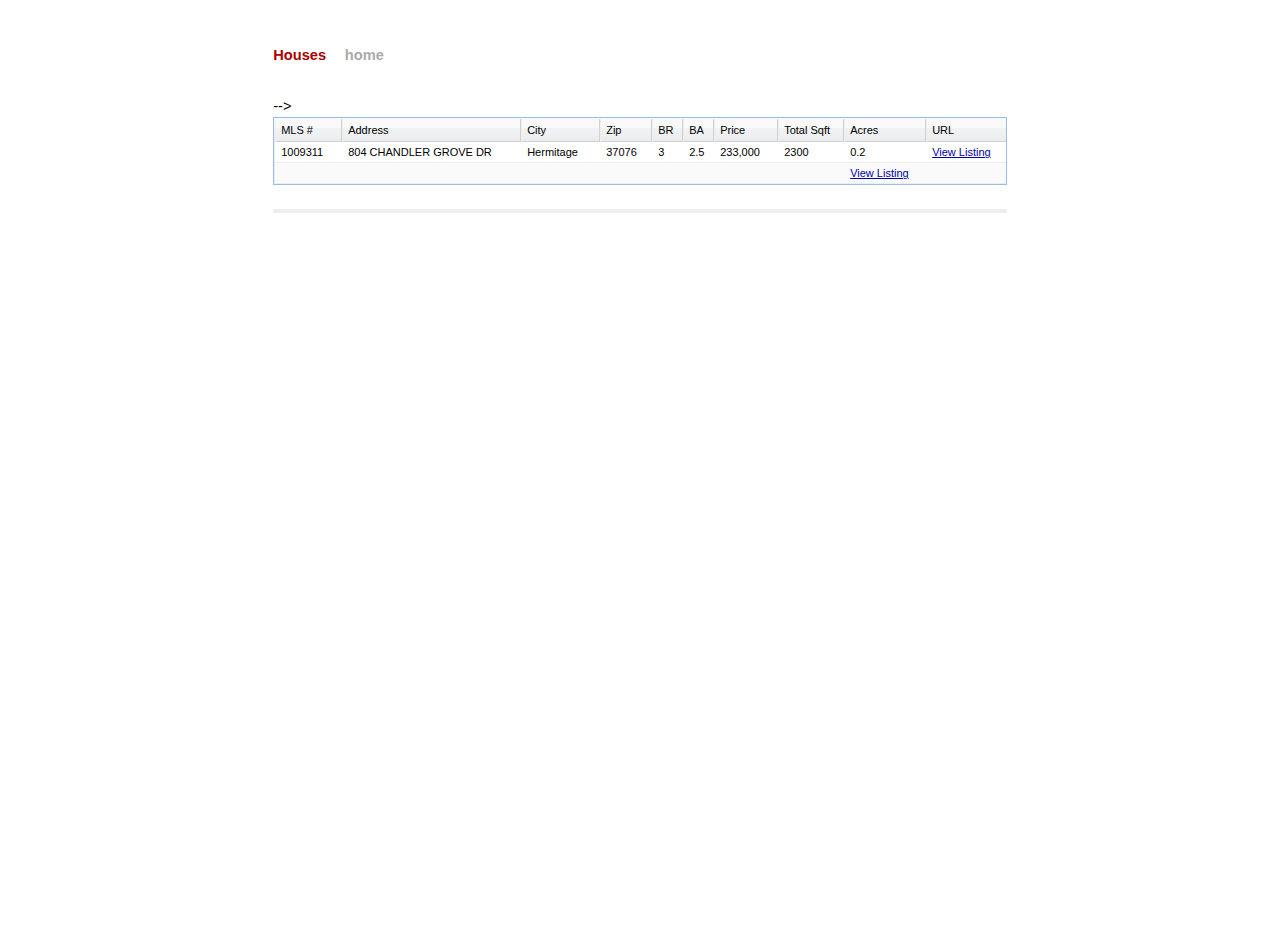
==== default.html @ 9b22765f "Initial commit" ====
<!DOCTYPE html PUBLIC "-//W3C//DTD XHTML 1.0 Strict//EN"
    "http://www.w3.org/TR/xhtml1/DTD/xhtml1-strict.dtd">

<html xmlns="http://www.w3.org/1999/xhtml" xml:lang="en" lang="en-us">
<head>
   <meta http-equiv="content-type" content="text/html; charset=utf-8" />
   <title></title>
   <meta name="author" content="Kevin Old" />
   <link rel="stylesheet" type="text/css" href="css/ext-all.css" />
<script type="text/javascript" src="ext-base.js"></script>
<script type="text/javascript" src="ext-all.js"></script>
<script type="text/javascript" src="from-markup.js"></script>

   <!-- Homepage CSS -->
   <link rel="stylesheet" href="css/screen.css" type="text/css" media="screen, projection" />
</head>
<style type="text/css">
#the-table { border:1px solid #bbb;border-collapse:collapse; }
#the-table td,#the-table th { border:1px solid #ccc;border-collapse:collapse;padding:5px; }
</style>
<body>

<div class="site">
  <div class="title">
    <a href="/">Houses</a>
    <a class="extra" href="/">home</a>
  </div>

<table id="the-table">
    <thead>
        <tr>
            <th>MLS #</th>
            <th>Address</th>
            <th>City</th>
            <th>Zip</th>
            <th>BR</th>
            <th>BA</th>
            <th>Price</th>
            <th>Total Sqft</th>
            <th>Acres</th>
            <th>URL</th>
        </tr>
    </thead>
    <tbody>
        <tr>
            <td>1009311</td> <!-- MLS -->
            <td>804 CHANDLER GROVE DR</td> <!-- Address -->
            <td>Hermitage</td> <!-- City -->
            <td>37076</td> <!-- Zip-->
            <td>3</td> <!-- BR -->
            <td>2.5</td> <!-- BA -->
            <td>233,000</td> <!-- Price -->
            <td>2300</td> <!-- Total Sqft -->
            <td>0.2</td> <!-- Acres -->
            <td><a href="http://www.realtor.com/search/searchresults.aspx?mlslid=1009311">View Listing</a></td> <!-- URL -->
        </tr>
        <!--
        <tr>
            <td></td> <!-- MLS -->
            <td></td> <!-- Address -->
            <td></td> <!-- City -->
            <td></td> <!-- Zip-->
            <td></td> <!-- BR -->
            <td></td> <!-- BA -->
            <td></td> <!-- Price -->
            <td></td> <!-- Total Sqft -->
            <td></td> <!-- Acres -->
            <td><a href="http://www.realtor.com/search/searchresults.aspx?mlslid=">View Listing</a></td> <!-- URL -->
        </tr>
        -->
    </tbody>
</table>

<!-- http://www.realtor.com/search/searchresults.aspx?mlslid=1009311 -->
  
  <div class="footer">
    <div class="contact">
      <p>
      </p>
    </div>
    <div class="contact">
      <p>
      </p>
    </div>
    <div class="rss">
    </div>
  </div>
</div>

</body>
</html>
---- css/ext-all.css ----
/*
 * Ext JS Library 2.2
 * Copyright(c) 2006-2008, Ext JS, LLC.
 * licensing@extjs.com
 * 
 * http://extjs.com/license
 */

html,body,div,dl,dt,dd,ul,ol,li,h1,h2,h3,h4,h5,h6,pre,form,fieldset,input,p,blockquote,th,td{margin:0;padding:0;}
img,body,html{border:0;}
address,caption,cite,code,dfn,em,strong,th,var{font-style:normal;font-weight:normal;}
ol,ul{list-style:none;}
caption,th{text-align:left;}
h1,h2,h3,h4,h5,h6{font-size:100%;}
q:before,q:after{content:'';}

.ext-el-mask{z-index:20000;position:absolute;top:0;left:0;-moz-opacity:0.5;opacity:.50;filter:alpha(opacity=50);background-color:#CCC;width:100%;height:100%;zoom:1;}
.ext-el-mask-msg{z-index:20001;position:absolute;top:0;left:0;border:1px solid #6593cf;background:#c3daf9 url(../images/default/box/tb-blue.gif) repeat-x 0 -16px;padding:2px;}
.ext-el-mask-msg div{padding:5px 10px 5px 10px;background:#eee;border:1px solid #a3bad9;color:#222;font:normal 11px tahoma,arial,helvetica,sans-serif;cursor:wait;}
.ext-shim{position:absolute;visibility:hidden;left:0;top:0;overflow:hidden;}
.ext-ie .ext-shim{filter:alpha(opacity=0);}
.ext-ie6 .ext-shim{margin-left:5px;margin-top:3px;}
.x-mask-loading div{padding:5px 10px 5px 25px;background:#fbfbfb url( '../images/default/grid/loading.gif' ) no-repeat 5px 5px;line-height:16px;}
.x-hidden,.x-hide-offsets{position:absolute;left:-10000px;top:-10000px;visibility:hidden;}
.x-hide-display{display:none!important;}
.x-hide-visibility{visibility:hidden!important;}
.x-masked{overflow:hidden!important;}
.x-masked select,.x-masked object,.x-masked embed{visibility:hidden;}
.x-layer{visibility:hidden;}
.x-unselectable,.x-unselectable *{-moz-user-select:none;-khtml-user-select:none;}
.x-repaint{zoom:1;background-color:transparent;-moz-outline:none;}
.x-item-disabled{color:gray;cursor:default;opacity:.6;-moz-opacity:.6;filter:alpha(opacity=60);}
.x-item-disabled *{color:gray!important;cursor:default!important;}
.x-splitbar-proxy{position:absolute;visibility:hidden;z-index:20001;background:#aaa;zoom:1;line-height:1px;font-size:1px;overflow:hidden;}
.x-splitbar-h,.x-splitbar-proxy-h{cursor:e-resize;cursor:col-resize;}
.x-splitbar-v,.x-splitbar-proxy-v{cursor:s-resize;cursor:row-resize;}
.x-color-palette{width:150px;height:92px;cursor:pointer;}
.x-color-palette a{border:1px solid #fff;float:left;padding:2px;text-decoration:none;-moz-outline:0 none;outline:0 none;cursor:pointer;}
.x-color-palette a:hover,.x-color-palette a.x-color-palette-sel{border:1px solid #8BB8F3;background:#deecfd;}
.x-color-palette em{display:block;border:1px solid #ACA899;}
.x-color-palette em span{cursor:pointer;display:block;height:10px;line-height:10px;width:10px;}
.x-ie-shadow{display:none;position:absolute;overflow:hidden;left:0;top:0;background:#777;zoom:1;}
.x-shadow{display:none;position:absolute;overflow:hidden;left:0;top:0;}
.x-shadow *{overflow:hidden;}
.x-shadow *{padding:0;border:0;margin:0;clear:none;zoom:1;}
.x-shadow .xstc,.x-shadow .xsbc{height:6px;float:left;}
.x-shadow .xstl,.x-shadow .xstr,.x-shadow .xsbl,.x-shadow .xsbr{width:6px;height:6px;float:left;}
.x-shadow .xsc{width:100%;}
.x-shadow .xsml,.x-shadow .xsmr{width:6px;float:left;height:100%;}
.x-shadow .xsmc{float:left;height:100%;background:transparent url( ../images/default/shadow-c.png );}
.x-shadow .xst,.x-shadow .xsb{height:6px;overflow:hidden;width:100%;}
.x-shadow .xsml{background:transparent url( ../images/default/shadow-lr.png ) repeat-y 0 0;}
.x-shadow .xsmr{background:transparent url( ../images/default/shadow-lr.png ) repeat-y -6px 0;}
.x-shadow .xstl{background:transparent url( ../images/default/shadow.png ) no-repeat 0 0;}
.x-shadow .xstc{background:transparent url( ../images/default/shadow.png ) repeat-x 0 -30px;}
.x-shadow .xstr{background:transparent url( ../images/default/shadow.png ) repeat-x 0 -18px;}
.x-shadow .xsbl{background:transparent url( ../images/default/shadow.png ) no-repeat 0 -12px;}
.x-shadow .xsbc{background:transparent url( ../images/default/shadow.png ) repeat-x 0 -36px;}
.x-shadow .xsbr{background:transparent url( ../images/default/shadow.png ) repeat-x 0 -6px;}
.loading-indicator{font-size:11px;background-image:url(../images/default/grid/loading.gif);background-repeat:no-repeat;background-position:left;padding-left:20px;line-height:16px;margin:3px;}
.x-text-resize{position:absolute;left:-1000px;top:-1000px;visibility:hidden;zoom:1;}
.x-drag-overlay{width:100%;height:100%;display:none;position:absolute;left:0;top:0;background-image:url(../images/default/s.gif);z-index:20000;}
.x-clear{clear:both;height:0;overflow:hidden;line-height:0;font-size:0;}
.x-spotlight{z-index:8999;position:absolute;top:0;left:0;-moz-opacity:0.5;opacity:.50;filter:alpha(opacity=50);background-color:#CCC;width:0;height:0;zoom:1;}

.x-tab-panel{overflow:hidden;}
.x-tab-panel-header,.x-tab-panel-footer{background:#deecfd;border:1px solid #8db2e3;overflow:hidden;zoom:1;}
.x-tab-panel-header{border:1px solid #8db2e3;padding-bottom:2px;}
.x-tab-panel-footer{border:1px solid #8db2e3;padding-top:2px;}
.x-tab-strip-wrap{width:100%;overflow:hidden;position:relative;zoom:1;}
ul.x-tab-strip{display:block;width:5000px;zoom:1;}
ul.x-tab-strip-top{padding-top:1px;background:url(../images/default/tabs/tab-strip-bg.gif) #cedff5 repeat-x bottom;border-bottom:1px solid #8db2e3;}
ul.x-tab-strip-bottom{padding-bottom:1px;background:url(../images/default/tabs/tab-strip-btm-bg.gif) #cedff5 repeat-x top;border-top:1px solid #8db2e3;border-bottom:0 none;}
.x-tab-panel-header-plain .x-tab-strip-top{background:transparent!important;padding-top:0!important;}
.x-tab-panel-header-plain{background:transparent!important;border-width:0!important;padding-bottom:0!important;}
.x-tab-panel-header-plain .x-tab-strip-spacer,.x-tab-panel-footer-plain .x-tab-strip-spacer{border:1px solid #8db2e3;height:2px;background:#deecfd;font-size:1px;line-height:1px;}
.x-tab-panel-header-plain .x-tab-strip-spacer{border-top:0 none;}
.x-tab-panel-footer-plain .x-tab-strip-spacer{border-bottom:0 none;}
.x-tab-panel-footer-plain .x-tab-strip-bottom{background:transparent!important;padding-bottom:0!important;}
.x-tab-panel-footer-plain{background:transparent!important;border-width:0!important;padding-top:0!important;}
.ext-border-box .x-tab-panel-header-plain .x-tab-strip-spacer,.ext-border-box .x-tab-panel-footer-plain .x-tab-strip-spacer{height:3px;}
ul.x-tab-strip li{float:left;margin-left:2px;}
ul.x-tab-strip li.x-tab-edge{float:left;margin:0!important;padding:0!important;border:0 none!important;font-size:1px!important;line-height:1px!important;overflow:hidden;zoom:1;background:transparent!important;width:1px;}
.x-tab-strip a,.x-tab-strip span,.x-tab-strip em{display:block;}
.x-tab-strip a{text-decoration:none!important;-moz-outline:none;outline:none;cursor:pointer;}
.x-tab-strip-inner{overflow:hidden;text-overflow:ellipsis;}
.x-tab-strip span.x-tab-strip-text{font:normal 11px tahoma,arial,helvetica;color:#416aa3;white-space:nowrap;cursor:pointer;padding:4px 0;}
.x-tab-strip-top .x-tab-with-icon .x-tab-right{padding-left:6px;}
.x-tab-strip .x-tab-with-icon span.x-tab-strip-text{padding-left:20px;background-position:0 3px;background-repeat:no-repeat;}
.x-tab-strip-over span.x-tab-strip-text{color:#15428b;}
.x-tab-strip-active,.x-tab-strip-active a.x-tab-right{cursor:default;}
.x-tab-strip-active span.x-tab-strip-text{cursor:default;color:#15428b;font-weight:bold;}
.x-tab-strip-disabled .x-tabs-text{cursor:default;color:#aaa;}
.x-tab-panel-body{overflow:hidden;}
.x-tab-panel-bwrap{overflow:hidden;}
.ext-ie .x-tab-strip .x-tab-right{position:relative;}
.x-tab-strip-top .x-tab-strip-active .x-tab-right{margin-bottom:-1px;}
.x-tab-strip-top .x-tab-strip-active .x-tab-right span.x-tab-strip-text{padding-bottom:5px;}
.x-tab-strip-bottom .x-tab-strip-active .x-tab-right{margin-top:-1px;}
.x-tab-strip-bottom .x-tab-strip-active .x-tab-right span.x-tab-strip-text{padding-top:5px;}
.x-tab-strip-top .x-tab-right{background:transparent url(../images/default/tabs/tabs-sprite.gif) no-repeat 0 -51px;padding-left:10px;}
.x-tab-strip-top .x-tab-left{background:transparent url(../images/default/tabs/tabs-sprite.gif) no-repeat right -351px;padding-right:10px;}
.x-tab-strip-top .x-tab-strip-inner{background:transparent url(../images/default/tabs/tabs-sprite.gif) repeat-x 0 -201px;}
.x-tab-strip-top .x-tab-strip-over .x-tab-right{background-position:0 -101px;}
.x-tab-strip-top .x-tab-strip-over .x-tab-left{background-position:right -401px;}
.x-tab-strip-top .x-tab-strip-over .x-tab-strip-inner{background-position:0 -251px;}
.x-tab-strip-top .x-tab-strip-active .x-tab-right{background-position:0 0;}
.x-tab-strip-top .x-tab-strip-active .x-tab-left{background-position:right -301px;}
.x-tab-strip-top .x-tab-strip-active .x-tab-strip-inner{background-position:0 -151px;}
.x-tab-strip-bottom .x-tab-right{background:url(../images/default/tabs/tab-btm-inactive-right-bg.gif) no-repeat bottom right;}
.x-tab-strip-bottom .x-tab-left{background:url(../images/default/tabs/tab-btm-inactive-left-bg.gif) no-repeat bottom left;}
.x-tab-strip-bottom .x-tab-strip-active .x-tab-right{background:url(../images/default/tabs/tab-btm-right-bg.gif) no-repeat bottom left;}
.x-tab-strip-bottom .x-tab-strip-active .x-tab-left{background:url(../images/default/tabs/tab-btm-left-bg.gif) no-repeat bottom right;}
.x-tab-strip-bottom .x-tab-left{padding:0 10px;}
.x-tab-strip-bottom .x-tab-right{padding:0;}
.x-tab-strip .x-tab-strip-close{display:none;}
.x-tab-strip-closable{position:relative;}
.x-tab-strip-closable .x-tab-left{padding-right:19px;}
.x-tab-strip .x-tab-strip-closable a.x-tab-strip-close{background-image:url(../images/default/tabs/tab-close.gif);opacity:.6;-moz-opacity:.6;background-repeat:no-repeat;display:block;width:11px;height:11px;position:absolute;top:3px;right:3px;cursor:pointer;z-index:2;}
.x-tab-strip .x-tab-strip-active a.x-tab-strip-close{opacity:.8;-moz-opacity:.8;}
.x-tab-strip .x-tab-strip-closable a.x-tab-strip-close:hover{background-image:url(../images/default/tabs/tab-close.gif);opacity:1;-moz-opacity:1;}
.x-tab-panel-body{border:1px solid #8db2e3;background:#fff;}
.x-tab-panel-body-top{border-top:0 none;}
.x-tab-panel-body-bottom{border-bottom:0 none;}
.x-tab-scroller-left{background:transparent url(../images/default/tabs/scroll-left.gif) no-repeat -18px 0;border-bottom:1px solid #8db2e3;width:18px;position:absolute;left:0;top:0;z-index:10;cursor:pointer;}
.x-tab-scroller-left-over{background-position:0 0;}
.x-tab-scroller-left-disabled{background-position:-18px 0;opacity:.5;-moz-opacity:.5;filter:alpha(opacity=50);cursor:default;}
.x-tab-scroller-right{background:transparent url(../images/default/tabs/scroll-right.gif) no-repeat 0 0;border-bottom:1px solid #8db2e3;width:18px;position:absolute;right:0;top:0;z-index:10;cursor:pointer;}
.x-tab-scroller-right-over{background-position:-18px 0;}
.x-tab-scroller-right-disabled{background-position:0 0;opacity:.5;-moz-opacity:.5;filter:alpha(opacity=50);cursor:default;}
.x-tab-scrolling .x-tab-strip-wrap{margin-left:18px;margin-right:18px;}
.x-tab-scrolling{position:relative;}
.x-tab-panel-bbar .x-toolbar{border:1px solid #99bbe8;border-top:0 none;overflow:hidden;padding:2px;}
.x-tab-panel-tbar .x-toolbar{border:1px solid #99bbe8;border-top:0 none;overflow:hidden;padding:2px;}

 .x-form-field{margin:0;font:normal 12px tahoma,arial,helvetica,sans-serif;}
.x-form-text,textarea.x-form-field{padding:1px 3px;background:#fff url(../images/default/form/text-bg.gif) repeat-x 0 0;border:1px solid #B5B8C8;}
textarea.x-form-field{padding:2px 3px;}
.x-form-text{height:22px;line-height:18px;vertical-align:middle;}
.ext-ie .x-form-text{margin:-1px 0;height:22px;line-height:18px;}
.ext-ie textarea.x-form-field{margin:-1px 0;}
.ext-strict .x-form-text{height:18px;}
.ext-safari .x-form-text{height:20px;padding:0 3px;}
.ext-safari.ext-mac textarea.x-form-field{margin-bottom:-2px;}
.ext-gecko .x-form-text{padding-top:2px;padding-bottom:0;}
textarea{resize:none;}
.x-form-select-one{height:20px;line-height:18px;vertical-align:middle;background-color:#fff;border:1px solid #B5B8C8;}
.x-form-check-group,.x-form-radio-group{margin-bottom:0;}
.x-form-check-group .x-form-invalid .x-panel-body,.x-form-radio-group .x-form-invalid .x-panel-body{background-color:transparent;}
.x-form-check-wrap,.x-form-radio-wrap{padding:3px 0 0 0;line-height:18px;}
.x-form-check-group .x-form-check-wrap,.x-form-radio-group .x-form-radio-wrap{height:18px;}
.ext-ie .x-form-check-group .x-form-check-wrap,.ext-ie .x-form-radio-group .x-form-radio-wrap{height:21px;}
.ext-ie .x-form-check-wrap input,.ext-ie .x-form-radio-wrap input{width:15px;height:15px;}
.x-form-check,.x-form-radio{height:13px;width:13px;vertical-align:bottom;}
.x-form-radio{margin-bottom:3px;}
.x-form-check,.ext-ie .x-form-radio{margin-bottom:2px;}
.x-form-check-wrap-inner,.x-form-radio-wrap-inner{display:inline;padding:3px 0 0 0;}
.x-form-check{background:url('../images/default/form/checkbox.gif') no-repeat 0 0;}
.x-form-radio{background:url('../images/default/form/radio.gif') no-repeat 0 0;}
.x-form-check-focus .x-form-check,.x-form-check-over .x-form-check,.x-form-check-focus .x-form-radio,.x-form-check-over .x-form-radio{background-position:-13px 0;}
.x-form-check-down .x-form-check,.x-form-check-down .x-form-radio{background-position:-26px 0;}
.x-form-check-checked .x-form-check-focus .x-form-check,.x-form-check-checked .x-form-check-over .x-form-check{background-position:-13px -13px;}
.x-form-check-checked .x-form-check-down .x-form-check{background-position:-26px -13px;}
.x-form-check-checked .x-form-check,.x-form-check-checked .x-form-radio{background-position:0 -13px;}
.x-form-check-group-label{border-bottom:1px solid #99BBE8;color:#15428B;margin-bottom:5px;padding-left:3px!important;float:none!important;}
.x-form-field-wrap{position:relative;zoom:1;white-space:nowrap;}
.x-form-field-wrap .x-form-trigger{width:17px;height:21px;border:0;background:transparent url(../images/default/form/trigger.gif) no-repeat 0 0;cursor:pointer;border-bottom:1px solid #B5B8C8;position:absolute;top:0;}
.ext-safari .x-form-field-wrap .x-form-trigger{height:21px;}
.x-form-field-wrap .x-form-date-trigger{background-image:url(../images/default/form/date-trigger.gif);cursor:pointer;}
.x-form-field-wrap .x-form-clear-trigger{background-image:url(../images/default/form/clear-trigger.gif);cursor:pointer;}
.x-form-field-wrap .x-form-search-trigger{background-image:url(../images/default/form/search-trigger.gif);cursor:pointer;}
.ext-safari .x-form-field-wrap .x-form-trigger{right:0;}
.x-form-field-wrap .x-form-twin-triggers .x-form-trigger{position:static;top:auto;vertical-align:top;}
.x-form-field-wrap .x-form-trigger-over{background-position:-17px 0;}
.x-form-field-wrap .x-form-trigger-click{background-position:-34px 0;}
.x-trigger-wrap-focus .x-form-trigger{background-position:-51px 0;}
.x-trigger-wrap-focus .x-form-trigger-over{background-position:-68px 0;}
.x-trigger-wrap-focus .x-form-trigger-click{background-position:-85px 0;}
.x-trigger-wrap-focus .x-form-trigger{border-bottom:1px solid #7eadd9;}
.x-item-disabled .x-form-trigger-over{background-position:0 0!important;border-bottom:1px solid #B5B8C8;}
.x-item-disabled .x-form-trigger-click{background-position:0 0!important;border-bottom:1px solid #B5B8C8;}
.x-form-focus,textarea.x-form-focus{border:1px solid #7eadd9;}
.x-form-invalid,textarea.x-form-invalid{background:#fff url(../images/default/grid/invalid_line.gif) repeat-x bottom;border:1px solid #dd7870;}
.ext-safari .x-form-invalid{background-color:#fee;border:1px solid #ff7870;}
.x-editor{visibility:hidden;padding:0;margin:0;}
.x-editor .x-form-check-wrap,.x-editor .x-form-radio-wrap{background:#fff;padding:3px;}
.x-editor .x-form-checkbox{height:13px;}
.x-form-grow-sizer{font:normal 12px tahoma,arial,helvetica,sans-serif;left:-10000px;padding:8px 3px;position:absolute;visibility:hidden;top:-10000px;white-space:pre-wrap;white-space:-moz-pre-wrap;white-space:-pre-wrap;white-space:-o-pre-wrap;word-wrap:break-word;zoom:1;}
.x-form-grow-sizer p{margin:0!important;border:0 none!important;padding:0!important;}
.x-form-item{font:normal 12px tahoma,arial,helvetica,sans-serif;display:block;margin-bottom:4px;zoom:1;}
.x-form-item label{display:block;float:left;width:100px;padding:3px;padding-left:0;clear:left;z-index:2;position:relative;}
.x-form-element{padding-left:105px;position:relative;}
.x-form-invalid-msg{color:#e00;padding:2px;padding-left:18px;font:normal 11px tahoma,arial,helvetica,sans-serif;background:transparent url(../images/default/shared/warning.gif) no-repeat 0 2px;line-height:16px;width:200px;}
.x-form-label-right label{text-align:right;}
.x-form-label-left label{text-align:left;}
.x-form-label-top .x-form-item label{width:auto;float:none;clear:none;display:inline;margin-bottom:4px;position:static;}
.x-form-label-top .x-form-element{padding-left:0;padding-top:4px;}
.x-form-label-top .x-form-item{padding-bottom:4px;}
.x-form-empty-field{color:gray;}
.x-small-editor .x-form-field{font:normal 11px arial,tahoma,helvetica,sans-serif;}
.x-small-editor .x-form-text{height:20px;line-height:16px;vertical-align:middle;}
.ext-ie .x-small-editor .x-form-text{margin-top:-1px!important;margin-bottom:-1px!important;height:20px!important;line-height:16px!important;}
.ext-strict .x-small-editor .x-form-text{height:16px!important;}
.ext-safari .x-small-editor .x-form-field{font:normal 12px arial,tahoma,helvetica,sans-serif;}
.ext-ie .x-small-editor .x-form-text{height:20px;line-height:16px;}
.ext-border-box .x-small-editor .x-form-text{height:20px;}
.x-small-editor .x-form-select-one{height:20px;line-height:16px;vertical-align:middle;}
.x-small-editor .x-form-num-field{text-align:right;}
.x-small-editor .x-form-field-wrap .x-form-trigger{height:19px;}
.x-form-clear{clear:both;height:0;overflow:hidden;line-height:0;font-size:0;}
.x-form-clear-left{clear:left;height:0;overflow:hidden;line-height:0;font-size:0;}
.x-form-cb-label{width:'auto'!important;float:none!important;clear:none!important;display:inline!important;margin-left:4px;}
.x-form-column{float:left;padding:0;margin:0;width:48%;overflow:hidden;zoom:1;}
.x-form .x-form-btns-ct .x-btn{float:right;clear:none;}
.x-form .x-form-btns-ct .x-form-btns td{border:0;padding:0;}
.x-form .x-form-btns-ct .x-form-btns-right table{float:right;clear:none;}
.x-form .x-form-btns-ct .x-form-btns-left table{float:left;clear:none;}
.x-form .x-form-btns-ct .x-form-btns-center{text-align:center;}
.x-form .x-form-btns-ct .x-form-btns-center table{margin:0 auto;}
.x-form .x-form-btns-ct table td.x-form-btn-td{padding:3px;}
.x-form .x-form-btns-ct .x-btn-focus .x-btn-left{background-position:0 -147px;}
.x-form .x-form-btns-ct .x-btn-focus .x-btn-right{background-position:0 -168px;}
.x-form .x-form-btns-ct .x-btn-focus .x-btn-center{background-position:0 -189px;}
.x-form .x-form-btns-ct .x-btn-click .x-btn-center{background-position:0 -126px;}
.x-form .x-form-btns-ct .x-btn-click .x-btn-right{background-position:0 -84px;}
.x-form .x-form-btns-ct .x-btn-click .x-btn-left{background-position:0 -63px;}
.x-form-invalid-icon{width:16px;height:18px;visibility:hidden;position:absolute;left:0;top:0;display:block;background:transparent url(../images/default/form/exclamation.gif) no-repeat 0 2px;}
.x-fieldset{border:1px solid #B5B8C8;padding:10px;margin-bottom:10px;display:block;}
.x-fieldset legend{font:bold 11px tahoma,arial,helvetica,sans-serif;color:#15428b;}
.ext-ie .x-fieldset legend{margin-bottom:10px;}
.ext-ie .x-fieldset{padding-top:0;padding-bottom:10px;}
.x-fieldset legend .x-tool-toggle{margin-right:3px;margin-left:0;float:left!important;}
.x-fieldset legend input{margin-right:3px;float:left!important;height:13px;width:13px;}
fieldset.x-panel-collapsed{padding-bottom:0!important;border-width:1px 0 0 0!important;}
fieldset.x-panel-collapsed .x-fieldset-bwrap{visibility:hidden;position:absolute;left:-1000px;top:-1000px;}
.ext-ie .x-fieldset-bwrap{zoom:1;}
.ext-ie td .x-form-text{position:relative;top:-1px;}
.x-fieldset-noborder{border:0 none transparent;}
.x-fieldset-noborder legend{margin-left:-3px;}
.ext-ie .x-fieldset-noborder legend{position:relative;margin-bottom:23px;}
.ext-ie .x-fieldset-noborder legend span{position:absolute;left:-5px;}
.ext-gecko .x-window-body .x-form-item{-moz-outline:none;overflow:auto;}
.ext-gecko .x-form-item{-moz-outline:none;}
.x-hide-label label.x-form-item-label{display:none;}
.x-hide-label .x-form-element{padding-left:0!important;}
.x-fieldset{overflow:hidden;}
.x-fieldset-bwrap{overflow:hidden;zoom:1;}
.x-fieldset-body{overflow:hidden;}

.x-btn{font:normal 11px tahoma,verdana,helvetica;cursor:pointer;white-space:nowrap;}
.x-btn button{border:0 none;background:transparent;font:normal 11px tahoma,verdana,helvetica;padding-left:3px;padding-right:3px;cursor:pointer;margin:0;overflow:visible;width:auto;-moz-outline:0 none;outline:0 none;}
* html .ext-ie .x-btn button{width:1px;}
.ext-gecko .x-btn button{padding-left:0;padding-right:0;}
.ext-ie .x-btn button{padding-top:2px;}
.x-btn-icon .x-btn-center .x-btn-text{background-position:center;background-repeat:no-repeat;height:16px;width:16px;cursor:pointer;white-space:nowrap;padding:0;}
.x-btn-icon .x-btn-center{padding:1px;}
.x-btn em{font-style:normal;font-weight:normal;}
.x-btn-text-icon .x-btn-center .x-btn-text{background-position:0 2px;background-repeat:no-repeat;padding-left:18px;padding-top:3px;padding-bottom:2px;padding-right:0;}
.ext-gecko3 .x-btn-text-icon .x-btn-center .x-btn-text{padding-top:2px;}
.x-btn-left,.x-btn-right{font-size:1px;line-height:1px;}
.x-btn-left{width:3px;height:21px;background:url(../images/default/button/btn-sprite.gif) no-repeat 0 0;}
.x-btn-right{width:3px;height:21px;background:url(../images/default/button/btn-sprite.gif) no-repeat 0 -21px;}
.x-btn-left i,.x-btn-right i{display:block;width:3px;overflow:hidden;font-size:1px;line-height:1px;}
.x-btn-center{background:url(../images/default/button/btn-sprite.gif) repeat-x 0 -42px;vertical-align:middle;text-align:center;padding:0 5px;cursor:pointer;white-space:nowrap;}
.x-btn-over .x-btn-left{background-position:0 -63px;}
.x-btn-over .x-btn-right{background-position:0 -84px;}
.x-btn-over .x-btn-center{background-position:0 -105px;}
.x-btn-click .x-btn-center,.x-btn-menu-active .x-btn-center{background-position:0 -126px;}
.x-btn-disabled *{color:gray!important;cursor:default!important;}
.x-btn-menu-text-wrap .x-btn-center{padding:0 3px;}
.ext-gecko .x-btn-menu-text-wrap .x-btn-center{padding:0 1px;}
.x-btn-menu-arrow-wrap .x-btn-center{padding:0;}
.x-btn-menu-arrow-wrap .x-btn-center button{width:12px!important;height:21px;padding:0!important;display:block;background:transparent url(../images/default/button/btn-arrow.gif) no-repeat left 3px;}
.x-btn-with-menu .x-btn-center{padding-right:2px!important;}
.x-btn-with-menu .x-btn-center em{display:block;background:transparent url(../images/default/toolbar/btn-arrow.gif) no-repeat right 0;padding-right:10px;}
.x-btn-text-icon .x-btn-with-menu .x-btn-center em{display:block;background:transparent url(../images/default/toolbar/btn-arrow.gif) no-repeat right 3px;padding-right:10px;}
.x-btn-pressed .x-btn-left{background:url(../images/default/button/btn-sprite.gif) no-repeat 0 -63px;}
.x-btn-pressed .x-btn-right{background:url(../images/default/button/btn-sprite.gif) no-repeat 0 -84px;}
.x-btn-pressed .x-btn-center{background:url(../images/default/button/btn-sprite.gif) repeat-x 0 -126px;}

.x-toolbar{border-color:#a9bfd3;border-style:solid;border-width:0 0 1px 0;display:block;padding:2px;background:#d0def0 url(../images/default/toolbar/bg.gif) repeat-x top left;position:relative;zoom:1;}
.x-toolbar .x-item-disabled .x-btn-icon{opacity:.35;-moz-opacity:.35;filter:alpha(opacity=35);}
.x-toolbar td{vertical-align:middle;}
.mso .x-toolbar,.x-grid-mso .x-toolbar{border:0 none;background:url(../images/default/grid/mso-hd.gif);}
.x-toolbar td,.x-toolbar span,.x-toolbar input,.x-toolbar div,.x-toolbar select,.x-toolbar label{white-space:nowrap;font:normal 11px tahoma,arial,helvetica,sans-serif;}
.x-toolbar .x-item-disabled{color:gray;cursor:default;opacity:.6;-moz-opacity:.6;filter:alpha(opacity=60);}
.x-toolbar .x-item-disabled *{color:gray;cursor:default;}
.x-toolbar .x-btn-left{background:none;}
.x-toolbar .x-btn-right{background:none;}
.x-toolbar .x-btn-center{background:none;padding:0;}
.x-toolbar .x-btn-menu-text-wrap .x-btn-center button{padding-right:2px;}
.ext-gecko .x-toolbar .x-btn-menu-text-wrap .x-btn-center button{padding-right:0;}
.x-toolbar .x-btn-menu-arrow-wrap .x-btn-center button{padding:0 2px;}
.x-toolbar .x-btn-menu-arrow-wrap .x-btn-center button{width:12px;background:transparent url(../images/default/toolbar/btn-arrow.gif) no-repeat 0 3px;}
.x-toolbar .x-btn-text-icon .x-btn-menu-arrow-wrap .x-btn-center button{width:12px;background:transparent url(../images/default/toolbar/btn-arrow.gif) no-repeat 0 3px;}
.x-toolbar .x-btn-over .x-btn-menu-arrow-wrap .x-btn-center button{background-position:0 -47px;}
.x-toolbar .x-btn-over .x-btn-left{background:url(../images/default/toolbar/tb-btn-sprite.gif) no-repeat 0 0;}
.x-toolbar .x-btn-over .x-btn-right{background:url(../images/default/toolbar/tb-btn-sprite.gif) no-repeat 0 -21px;}
.x-toolbar .x-btn-over .x-btn-center{background:url(../images/default/toolbar/tb-btn-sprite.gif) repeat-x 0 -42px;}
.x-toolbar .x-btn-click .x-btn-left,.x-toolbar .x-btn-pressed .x-btn-left,.x-toolbar .x-btn-menu-active .x-btn-left{background:url(../images/default/toolbar/tb-btn-sprite.gif) no-repeat 0 -63px;}
.x-toolbar .x-btn-click .x-btn-right,.x-toolbar .x-btn-pressed .x-btn-right,.x-toolbar .x-btn-menu-active .x-btn-right{background:url(../images/default/toolbar/tb-btn-sprite.gif) no-repeat 0 -84px;}
.x-toolbar .x-btn-click .x-btn-center,.x-toolbar .x-btn-pressed .x-btn-center,.x-toolbar .x-btn-menu-active .x-btn-center{background:url(../images/default/toolbar/tb-btn-sprite.gif) repeat-x 0 -105px;}
.x-toolbar .x-btn-with-menu .x-btn-center em{padding-right:8px;}
.x-toolbar .ytb-text{padding:2px;}
.x-toolbar .ytb-sep{background-image:url(../images/default/grid/grid-blue-split.gif);background-position:center;background-repeat:no-repeat;display:block;font-size:1px;height:16px;width:4px;overflow:hidden;cursor:default;margin:0 2px 0;border:0;}
.x-toolbar .ytb-spacer{width:2px;}
.x-tbar-page-number{width:24px;height:14px;}
.x-tbar-page-first{background-image:url(../images/default/grid/page-first.gif)!important;}
.x-tbar-loading{background-image:url(../images/default/grid/refresh.gif)!important;}
.x-tbar-page-last{background-image:url(../images/default/grid/page-last.gif)!important;}
.x-tbar-page-next{background-image:url(../images/default/grid/page-next.gif)!important;}
.x-tbar-page-prev{background-image:url(../images/default/grid/page-prev.gif)!important;}
.x-item-disabled .x-tbar-loading{background-image:url(../images/default/grid/loading.gif)!important;}
.x-item-disabled .x-tbar-page-first{background-image:url(../images/default/grid/page-first-disabled.gif)!important;}
.x-item-disabled .x-tbar-page-last{background-image:url(../images/default/grid/page-last-disabled.gif)!important;}
.x-item-disabled .x-tbar-page-next{background-image:url(../images/default/grid/page-next-disabled.gif)!important;}
.x-item-disabled .x-tbar-page-prev{background-image:url(../images/default/grid/page-prev-disabled.gif)!important;}
.x-paging-info{position:absolute;top:5px;right:8px;color:#444;}
.x-statusbar .x-status-text{height:21px;line-height:21px;padding:0 4px;cursor:default;}
.x-statusbar .x-status-busy{padding-left:25px;background:transparent url(../images/default/grid/loading.gif) no-repeat 3px 3px;}
.x-statusbar .x-status-text-panel{border-top:1px solid #99BBE8;border-right:1px solid #fff;border-bottom:1px solid #fff;border-left:1px solid #99BBE8;padding:2px 8px 2px 5px;}

.x-resizable-handle{position:absolute;z-index:100;font-size:1px;line-height:6px;overflow:hidden;background:white;filter:alpha(opacity=0);opacity:0;zoom:1;}
.x-resizable-handle-east{width:6px;cursor:e-resize;right:0;top:0;height:100%;}
.ext-ie .x-resizable-handle-east{margin-right:-1px;}
.x-resizable-handle-south{width:100%;cursor:s-resize;left:0;bottom:0;height:6px;}
.ext-ie .x-resizable-handle-south{margin-bottom:-1px;}
.x-resizable-handle-west{width:6px;cursor:w-resize;left:0;top:0;height:100%;}
.x-resizable-handle-north{width:100%;cursor:n-resize;left:0;top:0;height:6px;}
.x-resizable-handle-southeast{width:6px;cursor:se-resize;right:0;bottom:0;height:6px;z-index:101;}
.x-resizable-handle-northwest{width:6px;cursor:nw-resize;left:0;top:0;height:6px;z-index:101;}
.x-resizable-handle-northeast{width:6px;cursor:ne-resize;right:0;top:0;height:6px;z-index:101;}
.x-resizable-handle-southwest{width:6px;cursor:sw-resize;left:0;bottom:0;height:6px;z-index:101;}
.x-resizable-over .x-resizable-handle,.x-resizable-pinned .x-resizable-handle{filter:alpha(opacity=100);opacity:1;}
.x-resizable-over .x-resizable-handle-east,.x-resizable-pinned .x-resizable-handle-east{background:url(../images/default/sizer/e-handle.gif);background-position:left;}
.x-resizable-over .x-resizable-handle-west,.x-resizable-pinned .x-resizable-handle-west{background:url(../images/default/sizer/e-handle.gif);background-position:left;}
.x-resizable-over .x-resizable-handle-south,.x-resizable-pinned .x-resizable-handle-south{background:url(../images/default/sizer/s-handle.gif);background-position:top;}
.x-resizable-over .x-resizable-handle-north,.x-resizable-pinned .x-resizable-handle-north{background:url(../images/default/sizer/s-handle.gif);background-position:top;}
.x-resizable-over .x-resizable-handle-southeast,.x-resizable-pinned .x-resizable-handle-southeast{background:url(../images/default/sizer/se-handle.gif);background-position:top left;}
.x-resizable-over .x-resizable-handle-northwest,.x-resizable-pinned .x-resizable-handle-northwest{background:url(../images/default/sizer/nw-handle.gif);background-position:bottom right;}
.x-resizable-over .x-resizable-handle-northeast,.x-resizable-pinned .x-resizable-handle-northeast{background:url(../images/default/sizer/ne-handle.gif);background-position:bottom left;}
.x-resizable-over .x-resizable-handle-southwest,.x-resizable-pinned .x-resizable-handle-southwest{background:url(../images/default/sizer/sw-handle.gif);background-position:top right;}
.x-resizable-proxy{border:1px dashed #3b5a82;position:absolute;overflow:hidden;display:none;left:0;top:0;z-index:50000;}
.x-resizable-overlay{width:100%;height:100%;display:none;position:absolute;left:0;top:0;background:white;z-index:200000;-moz-opacity:0;opacity:0;filter:alpha(opacity=0);}

 .x-grid3{position:relative;overflow:hidden;background-color:#fff;}
.x-grid-panel .x-panel-body{overflow:hidden!important;}
.x-grid-panel .x-panel-mc .x-panel-body{border:1px solid #99bbe8;}
.x-grid3 table{table-layout:fixed;}
.x-grid3-viewport{overflow:hidden;}
.x-grid3-hd-row td,.x-grid3-row td,.x-grid3-summary-row td{font:normal 11px arial,tahoma,helvetica,sans-serif;-moz-outline:none;-moz-user-focus:normal;}
.x-grid3-row td,.x-grid3-summary-row td{line-height:13px;vertical-align:top;padding-left:1px;padding-right:1px;-moz-user-select:none;}
.x-grid3-hd-row td{line-height:15px;vertical-align:middle;border-left:1px solid #eee;border-right:1px solid #d0d0d0;}
.x-grid3-hd-row .x-grid3-marker-hd{padding:3px;}
.x-grid3-row .x-grid3-marker{padding:3px;}
.x-grid3-cell-inner,.x-grid3-hd-inner{overflow:hidden;-o-text-overflow:ellipsis;text-overflow:ellipsis;padding:3px 3px 3px 5px;white-space:nowrap;}
.x-grid3-hd-inner{position:relative;cursor:inherit;padding:4px 3px 4px 5px;}
.x-grid3-row-body{white-space:normal;}
.x-grid3-body-cell{-moz-outline:0 none;outline:0 none;}
.ext-ie .x-grid3-cell-inner,.ext-ie .x-grid3-hd-inner{width:100%;}
.ext-strict .x-grid3-cell-inner,.ext-strict .x-grid3-hd-inner{width:auto;}
.x-grid-row-loading{background:#fff url(../images/default/shared/loading-balls.gif) no-repeat center center;}
.x-grid-page{overflow:hidden;}
.x-grid3-row{cursor:default;border:1px solid #ededed;border-top-color:#fff;width:100%;}
.x-grid3-row-alt{background-color:#fafafa;}
.x-grid3-row-over{border:1px solid #ddd;background:#efefef url(../images/default/grid/row-over.gif) repeat-x left top;}
.x-grid3-resize-proxy{width:1px;left:0;background-color:#777;cursor:e-resize;cursor:col-resize;position:absolute;top:0;height:100px;overflow:hidden;visibility:hidden;border:0 none;z-index:7;}
.x-grid3-resize-marker{width:1px;left:0;background-color:#777;position:absolute;top:0;height:100px;overflow:hidden;visibility:hidden;border:0 none;z-index:7;}
.x-grid3-focus{position:absolute;left:0;top:0;width:1px;height:1px;line-height:1px;font-size:1px;-moz-outline:0 none;outline:0 none;-moz-user-select:text;-khtml-user-select:text;}
.x-grid3-header{background:#f9f9f9 url(../images/default/grid/grid3-hrow.gif) repeat-x 0 bottom;cursor:default;zoom:1;padding:1px 0 0 0;}
.x-grid3-header-pop{border-left:1px solid #d0d0d0;float:right;clear:none;}
.x-grid3-header-pop-inner{border-left:1px solid #eee;width:14px;height:19px;background:transparent url(../images/default/grid/hd-pop.gif) no-repeat center center;}
.ext-ie .x-grid3-header-pop-inner{width:15px;}
.ext-strict .x-grid3-header-pop-inner{width:14px;}
.x-grid3-header-inner{overflow:hidden;zoom:1;float:left;}
.x-grid3-header-offset{padding-left:1px;width:10000px;}
td.x-grid3-hd-over,td.sort-desc,td.sort-asc,td.x-grid3-hd-menu-open{border-left:1px solid #aaccf6;border-right:1px solid #aaccf6;}
td.x-grid3-hd-over .x-grid3-hd-inner,td.sort-desc .x-grid3-hd-inner,td.sort-asc .x-grid3-hd-inner,td.x-grid3-hd-menu-open .x-grid3-hd-inner{background:#ebf3fd url(../images/default/grid/grid3-hrow-over.gif) repeat-x left bottom;}
.x-grid3-sort-icon{background-repeat:no-repeat;display:none;height:4px;width:13px;margin-left:3px;vertical-align:middle;}
.sort-asc .x-grid3-sort-icon{background-image:url(../images/default/grid/sort_asc.gif);display:inline;}
.sort-desc .x-grid3-sort-icon{background-image:url(../images/default/grid/sort_desc.gif);display:inline;}
.ext-strict .ext-ie .x-grid3-header-inner{position:relative;}
.ext-strict .ext-ie6 .x-grid3-hd{position:relative;}
.ext-strict .ext-ie6 .x-grid3-hd-inner{position:static;}
.x-grid3-body{zoom:1;}
.x-grid3-scroller{overflow:auto;zoom:1;position:relative;}
.x-grid3-cell-text,.x-grid3-hd-text{display:block;padding:3px 5px 3px 5px;-moz-user-select:none;-khtml-user-select:none;color:black;}
.x-grid3-split{background-image:url(../images/default/grid/grid-split.gif);background-position:center;background-repeat:no-repeat;cursor:e-resize;cursor:col-resize;display:block;font-size:1px;height:16px;overflow:hidden;position:absolute;top:2px;width:6px;z-index:3;}
.x-grid3-hd-text{color:#15428b;}
.x-dd-drag-proxy .x-grid3-hd-inner{background:#ebf3fd url(../images/default/grid/grid3-hrow-over.gif) repeat-x left bottom;width:120px;padding:3px;border:1px solid #aaccf6;overflow:hidden;}
.col-move-top,.col-move-bottom{width:9px;height:9px;position:absolute;top:0;line-height:1px;font-size:1px;overflow:hidden;visibility:hidden;z-index:20000;}
.col-move-top{background:transparent url(../images/default/grid/col-move-top.gif) no-repeat left top;}
.col-move-bottom{background:transparent url(../images/default/grid/col-move-bottom.gif) no-repeat left top;}
.x-grid3-row-selected{background:#DFE8F6!important;border:1px dotted #a3bae9;}
.x-grid3-cell-selected{background-color:#B8CFEE!important;color:black;}
.x-grid3-cell-selected span{color:black!important;}
.x-grid3-cell-selected .x-grid3-cell-text{color:black;}
.x-grid3-locked td.x-grid3-row-marker,.x-grid3-locked .x-grid3-row-selected td.x-grid3-row-marker{background:#ebeadb url(../images/default/grid/grid-hrow.gif) repeat-x 0 bottom!important;vertical-align:middle!important;color:black;padding:0;border-top:1px solid white;border-bottom:none!important;border-right:1px solid #6fa0df!important;text-align:center;}
.x-grid3-locked td.x-grid3-row-marker div,.x-grid3-locked .x-grid3-row-selected td.x-grid3-row-marker div{padding:0 4px;color:#15428b!important;text-align:center;}
.x-grid3-dirty-cell{background:transparent url(../images/default/grid/dirty.gif) no-repeat 0 0;}
.x-grid3-topbar,.x-grid3-bottombar{font:normal 11px arial,tahoma,helvetica,sans-serif;overflow:hidden;display:none;zoom:1;position:relative;}
.x-grid3-topbar .x-toolbar{border-right:0 none;}
.x-grid3-bottombar .x-toolbar{border-right:0 none;border-bottom:0 none;border-top:1px solid #a9bfd3;}
.x-props-grid .x-grid3-cell{padding:1px;}
.x-props-grid .x-grid3-td-name .x-grid3-cell-inner{background:transparent url(../images/default/grid/grid3-special-col-bg.gif) repeat-y -16px!important;padding-left:12px;color:black!important;}
.x-props-grid .x-grid3-body .x-grid3-td-name{padding:1px;padding-right:0;background:white!important;border:0 none;border-right:1px solid #eee;}
.xg-hmenu-sort-asc .x-menu-item-icon{background-image:url(../images/default/grid/hmenu-asc.gif);}
.xg-hmenu-sort-desc .x-menu-item-icon{background-image:url(../images/default/grid/hmenu-desc.gif);}
.xg-hmenu-lock .x-menu-item-icon{background-image:url(../images/default/grid/hmenu-lock.gif);}
.xg-hmenu-unlock .x-menu-item-icon{background-image:url(../images/default/grid/hmenu-unlock.gif);}
.x-grid3-col-dd{border:0 none;padding:0;background:transparent;}
.x-dd-drag-ghost .x-grid3-dd-wrap{padding:1px 3px 3px 1px;}
.x-grid3-hd{-moz-user-select:none;}
.x-grid3-hd-btn{display:none;position:absolute;width:14px;background:#c3daf9 url(../images/default/grid/grid3-hd-btn.gif) no-repeat left center;right:0;top:0;z-index:2;cursor:pointer;}
.x-grid3-hd-over .x-grid3-hd-btn,.x-grid3-hd-menu-open .x-grid3-hd-btn{display:block;}
a.x-grid3-hd-btn:hover{background-position:-14px center;}
.x-grid3-body .x-grid3-td-expander{background:transparent url(../images/default/grid/grid3-special-col-bg.gif) repeat-y right;}
.x-grid3-body .x-grid3-td-expander .x-grid3-cell-inner{padding:0!important;height:100%;}
.x-grid3-row-expander{width:100%;height:18px;background-position:4px 2px;background-repeat:no-repeat;background-color:transparent;background-image:url(../images/default/grid/row-expand-sprite.gif);}
.x-grid3-row-collapsed .x-grid3-row-expander{background-position:4px 2px;}
.x-grid3-row-expanded .x-grid3-row-expander{background-position:-21px 2px;}
.x-grid3-row-collapsed .x-grid3-row-body{display:none!important;}
.x-grid3-row-expanded .x-grid3-row-body{display:block!important;}
.x-grid3-body .x-grid3-td-checker{background:transparent url(../images/default/grid/grid3-special-col-bg.gif) repeat-y right;}
.x-grid3-body .x-grid3-td-checker .x-grid3-cell-inner,.x-grid3-header .x-grid3-td-checker .x-grid3-hd-inner{padding:0!important;height:100%;}
.x-grid3-row-checker,.x-grid3-hd-checker{width:100%;height:18px;background-position:2px 2px;background-repeat:no-repeat;background-color:transparent;background-image:url(../images/default/grid/row-check-sprite.gif);}
.x-grid3-row .x-grid3-row-checker{background-position:2px 2px;}
.x-grid3-row-selected .x-grid3-row-checker,.x-grid3-hd-checker-on .x-grid3-hd-checker{background-position:-23px 2px;}
.x-grid3-hd-checker{background-position:2px 3px;}
.x-grid3-hd-checker-on .x-grid3-hd-checker{background-position:-23px 3px;}
.x-grid3-body .x-grid3-td-numberer{background:transparent url(../images/default/grid/grid3-special-col-bg.gif) repeat-y right;}
.x-grid3-body .x-grid3-td-numberer .x-grid3-cell-inner{padding:3px 5px 0 0!important;text-align:right;color:#444;}
.x-grid3-body .x-grid3-row-selected .x-grid3-td-numberer,.x-grid3-body .x-grid3-row-selected .x-grid3-td-checker,.x-grid3-body .x-grid3-row-selected .x-grid3-td-expander{background:transparent url(../images/default/grid/grid3-special-col-sel-bg.gif) repeat-y right;}
.x-grid3-body .x-grid3-check-col-td .x-grid3-cell-inner{padding:1px 0 0 0!important;}
.x-grid3-check-col{width:100%;height:16px;background-position:center center;background-repeat:no-repeat;background-color:transparent;background-image:url(../images/default/menu/unchecked.gif);}
.x-grid3-check-col-on{width:100%;height:16px;background-position:center center;background-repeat:no-repeat;background-color:transparent;background-image:url(../images/default/menu/checked.gif);}
.x-grid-group,.x-grid-group-body,.x-grid-group-hd{zoom:1;}
.x-grid-group-hd{border-bottom:2px solid #99bbe8;cursor:pointer;padding-top:6px;}
.x-grid-group-hd div{background:transparent url(../images/default/grid/group-expand-sprite.gif) no-repeat 3px -47px;padding:4px 4px 4px 17px;color:#3764a0;font:bold 11px tahoma,arial,helvetica,sans-serif;}
.x-grid-group-collapsed .x-grid-group-hd div{background-position:3px 3px;}
.x-grid-group-collapsed .x-grid-group-body{display:none;}
.x-group-by-icon{background-image:url(../images/default/grid/group-by.gif);}
.x-cols-icon{background-image:url(../images/default/grid/columns.gif);}
.x-show-groups-icon{background-image:url(../images/default/grid/group-by.gif);}
.ext-ie .x-grid3 .x-editor .x-form-text{position:relative;top:-1px;}
.ext-ie .x-props-grid .x-editor .x-form-text{position:static;top:0;}
.x-grid-empty{padding:10px;color:gray;font:normal 11px tahoma,arial,helvetica,sans-serif;}
.ext-ie7 .x-grid-panel .x-panel-bbar{position:relative;}

.x-dd-drag-proxy{position:absolute;left:0;top:0;visibility:hidden;z-index:15000;}
.x-dd-drag-ghost{color:black;font:normal 11px arial,helvetica,sans-serif;-moz-opacity:0.85;opacity:.85;filter:alpha(opacity=85);border-top:1px solid #ddd;border-left:1px solid #ddd;border-right:1px solid #bbb;border-bottom:1px solid #bbb;padding:3px;padding-left:20px;background-color:white;white-space:nowrap;}
.x-dd-drag-repair .x-dd-drag-ghost{-moz-opacity:0.4;opacity:.4;filter:alpha(opacity=40);border:0 none;padding:0;background-color:transparent;}
.x-dd-drag-repair .x-dd-drop-icon{visibility:hidden;}
.x-dd-drop-icon{position:absolute;top:3px;left:3px;display:block;width:16px;height:16px;background-color:transparent;background-position:center;background-repeat:no-repeat;z-index:1;}
.x-dd-drop-nodrop .x-dd-drop-icon{background-image:url(../images/default/dd/drop-no.gif);}
.x-dd-drop-ok .x-dd-drop-icon{background-image:url(../images/default/dd/drop-yes.gif);}
.x-dd-drop-ok-add .x-dd-drop-icon{background-image:url(../images/default/dd/drop-add.gif);}
.x-view-selector{position:absolute;left:0;top:0;width:0;background:#c3daf9;border:1px dotted #39b;opacity:.5;-moz-opacity:.5;filter:alpha(opacity=50);zoom:1;}

.x-tree .x-panel-body{background-color:#fff;}
.ext-strict .ext-ie .x-tree .x-panel-bwrap{position:relative;overflow:hidden;}
.x-tree-icon,.x-tree-ec-icon,.x-tree-elbow-line,.x-tree-elbow,.x-tree-elbow-end,.x-tree-elbow-plus,.x-tree-elbow-minus,.x-tree-elbow-end-plus,.x-tree-elbow-end-minus{border:0 none;height:18px;margin:0;padding:0;vertical-align:top;width:16px;background-repeat:no-repeat;}
.x-tree-node-collapsed .x-tree-node-icon,.x-tree-node-expanded .x-tree-node-icon,.x-tree-node-leaf .x-tree-node-icon{border:0 none;height:18px;margin:0;padding:0;vertical-align:top;width:16px;background-position:center;background-repeat:no-repeat;}
.ext-ie .x-tree-node-indent img,.ext-ie .x-tree-node-icon,.ext-ie .x-tree-ec-icon{vertical-align:middle!important;}
.x-tree-node-expanded .x-tree-node-icon{background-image:url(../images/default/tree/folder-open.gif);}
.x-tree-node-leaf .x-tree-node-icon{background-image:url(../images/default/tree/leaf.gif);}
.x-tree-node-collapsed .x-tree-node-icon{background-image:url(../images/default/tree/folder.gif);}
.ext-ie input.x-tree-node-cb{width:15px;height:15px;}
input.x-tree-node-cb{margin-left:1px;}
.ext-ie input.x-tree-node-cb{margin-left:0;}
.x-tree-noicon .x-tree-node-icon{width:0;height:0;}
.x-tree-node-loading .x-tree-node-icon{background-image:url(../images/default/tree/loading.gif)!important;}
.x-tree-node-loading a span{font-style:italic;color:#444;}
.ext-ie .x-tree-node-el input{width:15px;height:15px;}
.x-tree-lines .x-tree-elbow{background-image:url(../images/default/tree/elbow.gif);}
.x-tree-lines .x-tree-elbow-plus{background-image:url(../images/default/tree/elbow-plus.gif);}
.x-tree-lines .x-tree-elbow-minus{background-image:url(../images/default/tree/elbow-minus.gif);}
.x-tree-lines .x-tree-elbow-end{background-image:url(../images/default/tree/elbow-end.gif);}
.x-tree-lines .x-tree-elbow-end-plus{background-image:url(../images/default/tree/elbow-end-plus.gif);}
.x-tree-lines .x-tree-elbow-end-minus{background-image:url(../images/default/tree/elbow-end-minus.gif);}
.x-tree-lines .x-tree-elbow-line{background-image:url(../images/default/tree/elbow-line.gif);}
.x-tree-no-lines .x-tree-elbow{background:transparent;}
.x-tree-no-lines .x-tree-elbow-plus{background-image:url(../images/default/tree/elbow-plus-nl.gif);}
.x-tree-no-lines .x-tree-elbow-minus{background-image:url(../images/default/tree/elbow-minus-nl.gif);}
.x-tree-no-lines .x-tree-elbow-end{background:transparent;}
.x-tree-no-lines .x-tree-elbow-end-plus{background-image:url(../images/default/tree/elbow-end-plus-nl.gif);}
.x-tree-no-lines .x-tree-elbow-end-minus{background-image:url(../images/default/tree/elbow-end-minus-nl.gif);}
.x-tree-no-lines .x-tree-elbow-line{background:transparent;}
.x-tree-arrows .x-tree-elbow{background:transparent;}
.x-tree-arrows .x-tree-elbow-plus{background:transparent url(../images/default/tree/arrows.gif) no-repeat 0 0;}
.x-tree-arrows .x-tree-elbow-minus{background:transparent url(../images/default/tree/arrows.gif) no-repeat -16px 0;}
.x-tree-arrows .x-tree-elbow-end{background:transparent;}
.x-tree-arrows .x-tree-elbow-end-plus{background:transparent url(../images/default/tree/arrows.gif) no-repeat 0 0;}
.x-tree-arrows .x-tree-elbow-end-minus{background:transparent url(../images/default/tree/arrows.gif) no-repeat -16px 0;}
.x-tree-arrows .x-tree-elbow-line{background:transparent;}
.x-tree-arrows .x-tree-ec-over .x-tree-elbow-plus{background-position:-32px 0;}
.x-tree-arrows .x-tree-ec-over .x-tree-elbow-minus{background-position:-48px 0;}
.x-tree-arrows .x-tree-ec-over .x-tree-elbow-end-plus{background-position:-32px 0;}
.x-tree-arrows .x-tree-ec-over .x-tree-elbow-end-minus{background-position:-48px 0;}
.x-tree-elbow-plus,.x-tree-elbow-minus,.x-tree-elbow-end-plus,.x-tree-elbow-end-minus{cursor:pointer;}
.ext-ie ul.x-tree-node-ct{font-size:0;line-height:0;zoom:1;}
.x-tree-node{color:black;font:normal 11px arial,tahoma,helvetica,sans-serif;white-space:nowrap;}
.x-tree-node-el{line-height:18px;cursor:pointer;}
.x-tree-node a,.x-dd-drag-ghost a{text-decoration:none;color:black;-khtml-user-select:none;-moz-user-select:none;-kthml-user-focus:normal;-moz-user-focus:normal;-moz-outline:0 none;outline:0 none;}
.x-tree-node a span,.x-dd-drag-ghost a span{text-decoration:none;color:black;padding:1px 3px 1px 2px;}
.x-tree-node .x-tree-node-disabled a span{color:gray!important;}
.x-tree-node .x-tree-node-disabled .x-tree-node-icon{-moz-opacity:0.5;opacity:.5;filter:alpha(opacity=50);}
.x-tree-node .x-tree-node-inline-icon{background:transparent;}
.x-tree-node a:hover,.x-dd-drag-ghost a:hover{text-decoration:none;}
.x-tree-node div.x-tree-drag-insert-below{border-bottom:1px dotted #36c;}
.x-tree-node div.x-tree-drag-insert-above{border-top:1px dotted #36c;}
.x-tree-dd-underline .x-tree-node div.x-tree-drag-insert-below{border-bottom:0 none;}
.x-tree-dd-underline .x-tree-node div.x-tree-drag-insert-above{border-top:0 none;}
.x-tree-dd-underline .x-tree-node div.x-tree-drag-insert-below a{border-bottom:2px solid #36c;}
.x-tree-dd-underline .x-tree-node div.x-tree-drag-insert-above a{border-top:2px solid #36c;}
.x-tree-node .x-tree-drag-append a span{background:#ddd;border:1px dotted gray;}
.x-tree-node .x-tree-node-over{background-color:#eee;}
.x-tree-node .x-tree-selected{background-color:#d9e8fb;}
.x-dd-drag-ghost .x-tree-node-indent,.x-dd-drag-ghost .x-tree-ec-icon{display:none!important;}
.x-tree-drop-ok-append .x-dd-drop-icon{background-image:url(../images/default/tree/drop-add.gif);}
.x-tree-drop-ok-above .x-dd-drop-icon{background-image:url(../images/default/tree/drop-over.gif);}
.x-tree-drop-ok-below .x-dd-drop-icon{background-image:url(../images/default/tree/drop-under.gif);}
.x-tree-drop-ok-between .x-dd-drop-icon{background-image:url(../images/default/tree/drop-between.gif);}
.x-tree-root-ct{zoom:1;}

.x-date-picker{border:1px solid #1b376c;border-top:0 none;background:#fff;position:relative;}
.x-date-picker a{-moz-outline:0 none;outline:0 none;}
.x-date-inner,.x-date-inner td,.x-date-inner th{border-collapse:separate;}
.x-date-middle,.x-date-left,.x-date-right{background:url(../images/default/shared/hd-sprite.gif) repeat-x 0 -83px;color:#FFF;font:bold 11px "sans serif",tahoma,verdana,helvetica;overflow:hidden;}
.x-date-middle .x-btn-left,.x-date-middle .x-btn-center,.x-date-middle .x-btn-right{background:transparent!important;vertical-align:middle;}
.x-date-middle .x-btn .x-btn-text{color:#fff;}
.x-date-middle .x-btn-with-menu .x-btn-center em{background:transparent url(../images/default/toolbar/btn-arrow-light.gif) no-repeat right 0;}
.x-date-right,.x-date-left{width:18px;}
.x-date-right{text-align:right;}
.x-date-middle{padding-top:2px;padding-bottom:2px;width:130px;}
.x-date-right a,.x-date-left a{display:block;width:16px;height:16px;background-position:center;background-repeat:no-repeat;cursor:pointer;-moz-opacity:0.6;opacity:.6;filter:alpha(opacity=60);}
.x-date-right a:hover,.x-date-left a:hover{-moz-opacity:1;opacity:1;filter:alpha(opacity=100);}
.x-date-right a{background-image:url(../images/default/shared/right-btn.gif);margin-right:2px;text-decoration:none!important;}
.x-date-left a{background-image:url(../images/default/shared/left-btn.gif);margin-left:2px;text-decoration:none!important;}
table.x-date-inner{width:100%;table-layout:fixed;}
.x-date-inner th{width:25px;}
.x-date-inner th{background:#dfecfb url(../images/default/shared/glass-bg.gif) repeat-x left top;text-align:right!important;border-bottom:1px solid #a3bad9;font:normal 10px arial,helvetica,tahoma,sans-serif;color:#233d6d;cursor:default;padding:0;border-collapse:separate;}
.x-date-inner th span{display:block;padding:2px;padding-right:7px;}
.x-date-inner td{border:1px solid #fff;text-align:right;padding:0;}
.x-date-inner a{padding:2px 5px;display:block;font:normal 11px arial,helvetica,tahoma,sans-serif;text-decoration:none;color:black;text-align:right;zoom:1;}
.x-date-inner .x-date-active{cursor:pointer;color:black;}
.x-date-inner .x-date-selected a{background:#dfecfb url(../images/default/shared/glass-bg.gif) repeat-x left top;border:1px solid #8db2e3;padding:1px 4px;}
.x-date-inner .x-date-today a{border:1px solid darkred;padding:1px 4px;}
.x-date-inner .x-date-selected span{font-weight:bold;}
.x-date-inner .x-date-prevday a,.x-date-inner .x-date-nextday a{color:#aaa;text-decoration:none!important;}
.x-date-bottom{padding:4px;border-top:1px solid #a3bad9;background:#dfecfb url(../images/default/shared/glass-bg.gif) repeat-x left top;}
.x-date-inner a:hover,.x-date-inner .x-date-disabled a:hover{text-decoration:none!important;color:black;background:#ddecfe;}
.x-date-inner .x-date-disabled a{cursor:default;background:#eee;color:#bbb;}
.x-date-mmenu{background:#eee!important;}
.x-date-mmenu .x-menu-item{font-size:10px;padding:1px 24px 1px 4px;white-space:nowrap;color:#000;}
.x-date-mmenu .x-menu-item .x-menu-item-icon{width:10px;height:10px;margin-right:5px;background-position:center -4px!important;}
.x-date-mp{position:absolute;left:0;top:0;background:white;display:none;}
.x-date-mp td{padding:2px;font:normal 11px arial,helvetica,tahoma,sans-serif;}
td.x-date-mp-month,td.x-date-mp-year,td.x-date-mp-ybtn{border:0 none;text-align:center;vertical-align:middle;width:25%;}
.x-date-mp-ok{margin-right:3px;}
.x-date-mp-btns button{text-decoration:none;text-align:center;text-decoration:none!important;background:#083772;color:white;border:1px solid;border-color:#36c #005 #005 #36c;padding:1px 3px 1px;font:normal 11px arial,helvetica,tahoma,sans-serif;cursor:pointer;}
.x-date-mp-btns{background:#dfecfb url(../images/default/shared/glass-bg.gif) repeat-x left top;}
.x-date-mp-btns td{border-top:1px solid #c5d2df;text-align:center;}
td.x-date-mp-month a,td.x-date-mp-year a{display:block;padding:2px 4px;text-decoration:none;text-align:center;color:#15428b;}
td.x-date-mp-month a:hover,td.x-date-mp-year a:hover{color:#15428b;text-decoration:none;cursor:pointer;background:#ddecfe;}
td.x-date-mp-sel a{padding:1px 3px;background:#dfecfb url(../images/default/shared/glass-bg.gif) repeat-x left top;border:1px solid #8db2e3;}
.x-date-mp-ybtn a{overflow:hidden;width:15px;height:15px;cursor:pointer;background:transparent url(../images/default/panel/tool-sprites.gif) no-repeat;display:block;margin:0 auto;}
.x-date-mp-ybtn a.x-date-mp-next{background-position:0 -120px;}
.x-date-mp-ybtn a.x-date-mp-next:hover{background-position:-15px -120px;}
.x-date-mp-ybtn a.x-date-mp-prev{background-position:0 -105px;}
.x-date-mp-ybtn a.x-date-mp-prev:hover{background-position:-15px -105px;}
.x-date-mp-ybtn{text-align:center;}
td.x-date-mp-sep{border-right:1px solid #c5d2df;}

.x-tip{position:absolute;top:0;left:0;visibility:hidden;z-index:20000;border:0 none;}
.x-tip .x-tip-close{background-image:url(../images/default/qtip/close.gif);height:15px;float:right;width:15px;margin:0 0 2px 2px;cursor:pointer;display:none;}
.x-tip .x-tip-tc{background:transparent url(../images/default/qtip/tip-sprite.gif) no-repeat 0 -62px;padding-top:3px;overflow:hidden;zoom:1;}
.x-tip .x-tip-tl{background:transparent url(../images/default/qtip/tip-sprite.gif) no-repeat 0 0;padding-left:6px;overflow:hidden;zoom:1;}
.x-tip .x-tip-tr{background:transparent url(../images/default/qtip/tip-sprite.gif) no-repeat right 0;padding-right:6px;overflow:hidden;zoom:1;}
.x-tip .x-tip-bc{background:transparent url(../images/default/qtip/tip-sprite.gif) no-repeat 0 -121px;height:3px;overflow:hidden;}
.x-tip .x-tip-bl{background:transparent url(../images/default/qtip/tip-sprite.gif) no-repeat 0 -59px;padding-left:6px;zoom:1;}
.x-tip .x-tip-br{background:transparent url(../images/default/qtip/tip-sprite.gif) no-repeat right -59px;padding-right:6px;zoom:1;}
.x-tip .x-tip-mc{border:0 none;font:normal 11px tahoma,arial,helvetica,sans-serif;}
.x-tip .x-tip-ml{background:#fff url(../images/default/qtip/tip-sprite.gif) no-repeat 0 -124px;padding-left:6px;zoom:1;}
.x-tip .x-tip-mr{background:transparent url(../images/default/qtip/tip-sprite.gif) no-repeat right -124px;padding-right:6px;zoom:1;}
.ext-ie .x-tip .x-tip-header,.ext-ie .x-tip .x-tip-tc{font-size:0;line-height:0;}
.x-tip .x-tip-header-text{font:bold 11px tahoma,arial,helvetica,sans-serif;padding:0;margin:0 0 2px 0;color:#444;}
.x-tip .x-tip-body{font:normal 11px tahoma,arial,helvetica,sans-serif;margin:0!important;line-height:14px;color:#444;padding:0;}
.x-tip .x-tip-body .loading-indicator{margin:0;}
.x-tip-draggable .x-tip-header,.x-tip-draggable .x-tip-header-text{cursor:move;}
.x-form-invalid-tip .x-tip-tc{background:url(../images/default/form/error-tip-corners.gif) repeat-x 0 -12px;padding-top:6px;}
.x-form-invalid-tip .x-tip-tl{background-image:url(../images/default/form/error-tip-corners.gif);}
.x-form-invalid-tip .x-tip-tr{background-image:url(../images/default/form/error-tip-corners.gif);}
.x-form-invalid-tip .x-tip-bc{background:url(../images/default/form/error-tip-corners.gif) repeat-x 0 -18px;height:6px;}
.x-form-invalid-tip .x-tip-bl{background:url(../images/default/form/error-tip-corners.gif) no-repeat 0 -6px;}
.x-form-invalid-tip .x-tip-br{background:url(../images/default/form/error-tip-corners.gif) no-repeat right -6px;}
.x-form-invalid-tip .x-tip-ml{background-image:url(../images/default/form/error-tip-corners.gif);}
.x-form-invalid-tip .x-tip-mr{background-image:url(../images/default/form/error-tip-corners.gif);}
.x-form-invalid-tip .x-tip-body{padding:2px;}
.x-form-invalid-tip .x-tip-body{padding-left:24px;background:transparent url(../images/default/form/exclamation.gif) no-repeat 2px 2px;}

.x-menu{border:1px solid #718bb7;z-index:15000;zoom:1;background:#f0f0f0 url(../images/default/menu/menu.gif) repeat-y;padding:2px;}
.x-menu a{text-decoration:none!important;}
.ext-ie .x-menu{zoom:1;overflow:hidden;}
.x-menu-list{background:transparent;border:0 none;}
.x-menu li{line-height:100%;}
.x-menu li.x-menu-sep-li{font-size:1px;line-height:1px;}
.x-menu-list-item{font:normal 11px tahoma,arial,sans-serif;white-space:nowrap;-moz-user-select:none;-khtml-user-select:none;display:block;padding:1px;}
.x-menu-item-arrow{background:transparent url(../images/default/menu/menu-parent.gif) no-repeat right;}
.x-menu-sep{display:block;font-size:1px;line-height:1px;margin:2px 3px;background-color:#e0e0e0;border-bottom:1px solid #fff;overflow:hidden;}
.x-menu-focus{position:absolute;left:-1px;top:-1px;width:1px;height:1px;line-height:1px;font-size:1px;-moz-outline:0 none;outline:0 none;-moz-user-select:text;-khtml-user-select:text;overflow:hidden;display:block;}
.x-menu a.x-menu-item{display:block;line-height:16px;padding:3px 21px 3px 3px;white-space:nowrap;text-decoration:none;color:#222;-moz-outline:0 none;outline:0 none;cursor:pointer;}
.x-menu-item-active{background:#ebf3fd url(../images/default/menu/item-over.gif) repeat-x left bottom;border:1px solid #aaccf6;padding:0;}
.x-menu-item-active a.x-menu-item{color:#233d6d;}
.x-menu-item-icon{border:0 none;height:16px;padding:0;vertical-align:top;width:16px;margin:0 8px 0 0;background-position:center;}
.x-menu-check-item .x-menu-item-icon{background:transparent url(../images/default/menu/unchecked.gif) no-repeat center;}
.x-menu-item-checked .x-menu-item-icon{background-image:url(../images/default/menu/checked.gif);}
.x-menu-group-item .x-menu-item-icon{background:transparent;}
.x-menu-item-checked .x-menu-group-item .x-menu-item-icon{background:transparent url(../images/default/menu/group-checked.gif) no-repeat center;}
.x-menu-plain{background:#fff!important;}
.x-menu-date-item{padding:0;}
.x-menu .x-color-palette,.x-menu .x-date-picker{margin-left:26px;margin-right:4px;}
.x-menu .x-date-picker{border:1px solid #a3bad9;margin-top:2px;margin-bottom:2px;}
.x-menu-plain .x-color-palette,.x-menu-plain .x-date-picker{margin:0;border:0 none;}
.x-date-menu{padding:0!important;}
.x-cycle-menu .x-menu-item-checked{border:1px dotted #a3bae9!important;background:#DFE8F6;padding:0;}

 .x-box-tl{background:transparent url(../images/default/box/corners.gif) no-repeat 0 0;zoom:1;}
.x-box-tc{height:8px;background:transparent url(../images/default/box/tb.gif) repeat-x 0 0;overflow:hidden;}
.x-box-tr{background:transparent url(../images/default/box/corners.gif) no-repeat right -8px;}
.x-box-ml{background:transparent url(../images/default/box/l.gif) repeat-y 0;padding-left:4px;overflow:hidden;zoom:1;}
.x-box-mc{background:#eee url(../images/default/box/tb.gif) repeat-x 0 -16px;padding:4px 10px;font-family:"Myriad Pro","Myriad Web","Tahoma","Helvetica","Arial",sans-serif;color:#393939;font-size:12px;}
.x-box-mc h3{font-size:14px;font-weight:bold;margin:0 0 4px 0;zoom:1;}
.x-box-mr{background:transparent url(../images/default/box/r.gif) repeat-y right;padding-right:4px;overflow:hidden;}
.x-box-bl{background:transparent url(../images/default/box/corners.gif) no-repeat 0 -16px;zoom:1;}
.x-box-bc{background:transparent url(../images/default/box/tb.gif) repeat-x 0 -8px;height:8px;overflow:hidden;}
.x-box-br{background:transparent url(../images/default/box/corners.gif) no-repeat right -24px;}
.x-box-tl,.x-box-bl{padding-left:8px;overflow:hidden;}
.x-box-tr,.x-box-br{padding-right:8px;overflow:hidden;}
.x-box-blue .x-box-bl,.x-box-blue .x-box-br,.x-box-blue .x-box-tl,.x-box-blue .x-box-tr{background-image:url(../images/default/box/corners-blue.gif);}
.x-box-blue .x-box-bc,.x-box-blue .x-box-mc,.x-box-blue .x-box-tc{background-image:url(../images/default/box/tb-blue.gif);}
.x-box-blue .x-box-mc{background-color:#c3daf9;}
.x-box-blue .x-box-mc h3{color:#17385b;}
.x-box-blue .x-box-ml{background-image:url(../images/default/box/l-blue.gif);}
.x-box-blue .x-box-mr{background-image:url(../images/default/box/r-blue.gif);}

#x-debug-browser .x-tree .x-tree-node a span{color:#222297;font-size:11px;padding-top:2px;font-family:"monotype","courier new",sans-serif;line-height:18px;}
#x-debug-browser .x-tree a i{color:#FF4545;font-style:normal;}
#x-debug-browser .x-tree a em{color:#999;}
#x-debug-browser .x-tree .x-tree-node .x-tree-selected a span{background:#c3daf9;}
#x-debug-browser .x-tool-toggle{background-position:0 -75px;}
#x-debug-browser .x-tool-toggle-over{background-position:-15px -75px;}
#x-debug-browser.x-panel-collapsed .x-tool-toggle{background-position:0 -60px;}
#x-debug-browser.x-panel-collapsed .x-tool-toggle-over{background-position:-15px -60px;}

.x-combo-list{border:1px solid #98c0f4;background:#ddecfe;zoom:1;overflow:hidden;}
.x-combo-list-inner{overflow:auto;background:white;position:relative;zoom:1;overflow-x:hidden;}
.x-combo-list-hd{font:bold 11px tahoma,arial,helvetica,sans-serif;color:#15428b;background-image:url(../images/default/layout/panel-title-light-bg.gif);border-bottom:1px solid #98c0f4;padding:3px;}
.x-resizable-pinned .x-combo-list-inner{border-bottom:1px solid #98c0f4;}
.x-combo-list-item{font:normal 12px tahoma,arial,helvetica,sans-serif;padding:2px;border:1px solid #fff;white-space:nowrap;overflow:hidden;text-overflow:ellipsis;}
.x-combo-list .x-combo-selected{border:1px dotted #a3bae9!important;background:#DFE8F6;cursor:pointer;}
.x-combo-noedit{cursor:pointer;}
.x-combo-list .x-toolbar{border-top:1px solid #98c0f4;border-bottom:0 none;}
.x-combo-list-small .x-combo-list-item{font:normal 11px tahoma,arial,helvetica,sans-serif;}

.x-panel{border-style:solid;border-color:#99bbe8;border-width:0;}
.x-panel-header{overflow:hidden;zoom:1;color:#15428b;font:bold 11px tahoma,arial,verdana,sans-serif;padding:5px 3px 4px 5px;border:1px solid #99bbe8;line-height:15px;background:transparent url(../images/default/panel/white-top-bottom.gif) repeat-x 0 -1px;}
.x-panel-body{border:1px solid #99bbe8;border-top:0 none;overflow:hidden;background:white;position:relative;}
.x-panel-bbar .x-toolbar{border:1px solid #99bbe8;border-top:0 none;overflow:hidden;padding:2px;}
.x-panel-tbar .x-toolbar{border:1px solid #99bbe8;border-top:0 none;overflow:hidden;padding:2px;}
.x-panel-tbar-noheader .x-toolbar,.x-panel-mc .x-panel-tbar .x-toolbar{border-top:1px solid #99bbe8;border-bottom:0 none;}
.x-panel-body-noheader,.x-panel-mc .x-panel-body{border-top:1px solid #99bbe8;}
.x-panel-header{overflow:hidden;zoom:1;}
.x-panel-tl .x-panel-header{color:#15428b;font:bold 11px tahoma,arial,verdana,sans-serif;padding:5px 0 4px 0;border:0 none;background:transparent;}
.x-panel-tl .x-panel-icon,.x-window-tl .x-panel-icon{padding-left:20px!important;background-repeat:no-repeat;background-position:0 4px;zoom:1;}
.x-panel-inline-icon{width:16px;height:16px;background-repeat:no-repeat;background-position:0 0;vertical-align:middle;margin-right:4px;margin-top:-1px;margin-bottom:-1px;}
.x-panel-tc{background:transparent url(../images/default/panel/top-bottom.gif) repeat-x 0 0;overflow:hidden;}
.ext-strict .ext-ie7 .x-panel-tc{overflow:visible;}
.x-panel-tl{background:transparent url(../images/default/panel/corners-sprite.gif) no-repeat 0 0;padding-left:6px;zoom:1;border-bottom:1px solid #99bbe8;}
.x-panel-tr{background:transparent url(../images/default/panel/corners-sprite.gif) no-repeat right 0;zoom:1;padding-right:6px;}
.x-panel-bc{background:transparent url(../images/default/panel/top-bottom.gif) repeat-x 0 bottom;zoom:1;}
.x-panel-bc .x-panel-footer{zoom:1;}
.x-panel-bl{background:transparent url(../images/default/panel/corners-sprite.gif) no-repeat 0 bottom;padding-left:6px;zoom:1;}
.x-panel-br{background:transparent url(../images/default/panel/corners-sprite.gif) no-repeat right bottom;padding-right:6px;zoom:1;}
.x-panel-mc{border:0 none;padding:0;margin:0;font:normal 11px tahoma,arial,helvetica,sans-serif;padding-top:6px;background:#dfe8f6;}
.x-panel-mc .x-panel-body{background:transparent;border:0 none;}
.x-panel-ml{background:#fff url(../images/default/panel/left-right.gif) repeat-y 0 0;padding-left:6px;zoom:1;}
.x-panel-mr{background:transparent url(../images/default/panel/left-right.gif) repeat-y right 0;padding-right:6px;zoom:1;}
.x-panel-bc .x-panel-footer{padding-bottom:6px;}
.x-panel-nofooter .x-panel-bc,.x-panel-nofooter .x-window-bc{height:6px;font-size:0;line-height:0;}
.x-panel-bwrap{overflow:hidden;zoom:1;left:0;top:0;}
.x-panel-body{overflow:hidden;zoom:1;}
.x-panel-collapsed .x-resizable-handle{display:none;}
.ext-gecko .x-panel-animated div{overflow:hidden!important;}
.x-plain-body{overflow:hidden;}
.x-plain-bbar .x-toolbar{overflow:hidden;padding:2px;}
.x-plain-tbar .x-toolbar{overflow:hidden;padding:2px;}
.x-plain-bwrap{overflow:hidden;zoom:1;}
.x-plain{overflow:hidden;}
.x-tool{overflow:hidden;width:15px;height:15px;float:right;cursor:pointer;background:transparent url(../images/default/panel/tool-sprites.gif) no-repeat;margin-left:2px;}
.x-tool-toggle{background-position:0 -60px;}
.x-tool-toggle-over{background-position:-15px -60px;}
.x-panel-collapsed .x-tool-toggle{background-position:0 -75px;}
.x-panel-collapsed .x-tool-toggle-over{background-position:-15px -75px;}
.x-tool-close{background-position:0 -0;}
.x-tool-close-over{background-position:-15px 0;}
.x-tool-minimize{background-position:0 -15px;}
.x-tool-minimize-over{background-position:-15px -15px;}
.x-tool-maximize{background-position:0 -30px;}
.x-tool-maximize-over{background-position:-15px -30px;}
.x-tool-restore{background-position:0 -45px;}
.x-tool-restore-over{background-position:-15px -45px;}
.x-tool-gear{background-position:0 -90px;}
.x-tool-gear-over{background-position:-15px -90px;}
.x-tool-pin{background-position:0 -135px;}
.x-tool-pin-over{background-position:-15px -135px;}
.x-tool-unpin{background-position:0 -150px;}
.x-tool-unpin-over{background-position:-15px -150px;}
.x-tool-right{background-position:0 -165px;}
.x-tool-right-over{background-position:-15px -165px;}
.x-tool-left{background-position:0 -180px;}
.x-tool-left-over{background-position:-15px -180px;}
.x-tool-up{background-position:0 -210px;}
.x-tool-up-over{background-position:-15px -210px;}
.x-tool-down{background-position:0 -195px;}
.x-tool-down-over{background-position:-15px -195px;}
.x-tool-refresh{background-position:0 -225px;}
.x-tool-refresh-over{background-position:-15px -225px;}
.x-tool-minus{background-position:0 -255px;}
.x-tool-minus-over{background-position:-15px -255px;}
.x-tool-plus{background-position:0 -240px;}
.x-tool-plus-over{background-position:-15px -240px;}
.x-tool-search{background-position:0 -270px;}
.x-tool-search-over{background-position:-15px -270px;}
.x-tool-save{background-position:0 -285px;}
.x-tool-save-over{background-position:-15px -285px;}
.x-tool-help{background-position:0 -300px;}
.x-tool-help-over{background-position:-15px -300px;}
.x-tool-print{background-position:0 -315px;}
.x-tool-print-over{background-position:-15px -315px;}
.x-panel-ghost{background:#cbddf3;z-index:12000;overflow:hidden;position:absolute;left:0;top:0;opacity:.65;-moz-opacity:.65;filter:alpha(opacity=65);}
.x-panel-ghost ul{margin:0;padding:0;overflow:hidden;font-size:0;line-height:0;border:1px solid #99bbe8;border-top:0 none;display:block;}
.x-panel-ghost *{cursor:move!important;}
.x-panel-dd-spacer{border:2px dashed #99bbe8;}
.x-panel-btns-ct{padding:5px;}
.x-panel-btns-ct .x-btn{float:right;clear:none;}
.x-panel-btns-ct .x-panel-btns td{border:0;padding:0;}
.x-panel-btns-ct .x-panel-btns-right table{float:right;clear:none;}
.x-panel-btns-ct .x-panel-btns-left table{float:left;clear:none;}
.x-panel-btns-ct .x-panel-btns-center{text-align:center;}
.x-panel-btns-ct .x-panel-btns-center table{margin:0 auto;}
.x-panel-btns-ct table td.x-panel-btn-td{padding:3px;}
.x-panel-btns-ct .x-btn-focus .x-btn-left{background-position:0 -147px;}
.x-panel-btns-ct .x-btn-focus .x-btn-right{background-position:0 -168px;}
.x-panel-btns-ct .x-btn-focus .x-btn-center{background-position:0 -189px;}
.x-panel-btns-ct .x-btn-over .x-btn-left{background-position:0 -63px;}
.x-panel-btns-ct .x-btn-over .x-btn-right{background-position:0 -84px;}
.x-panel-btns-ct .x-btn-over .x-btn-center{background-position:0 -105px;}
.x-panel-btns-ct .x-btn-click .x-btn-center{background-position:0 -126px;}
.x-panel-btns-ct .x-btn-click .x-btn-right{background-position:0 -84px;}
.x-panel-btns-ct .x-btn-click .x-btn-left{background-position:0 -63px;}

.x-window{zoom:1;}
.x-window .x-resizable-handle{opacity:0;-moz-opacity:0;filter:alpha(opacity=0);}
.x-window-proxy{background:#C7DFFC;border:1px solid #99bbe8;z-index:12000;overflow:hidden;position:absolute;left:0;top:0;display:none;opacity:.5;-moz-opacity:.5;filter:alpha(opacity=50);}
.x-window-header{overflow:hidden;zoom:1;}
.x-window-bwrap{z-index:1;position:relative;zoom:1;left:0;top:0;}
.x-window-tl .x-window-header{color:#15428b;font:bold 11px tahoma,arial,verdana,sans-serif;padding:5px 0 4px 0;}
.x-window-header-text{cursor:pointer;}
.x-window-tc{background:transparent url(../images/default/window/top-bottom.png) repeat-x 0 0;overflow:hidden;zoom:1;}
.x-window-tl{background:transparent url(../images/default/window/left-corners.png) no-repeat 0 0;padding-left:6px;zoom:1;z-index:1;position:relative;}
.x-window-tr{background:transparent url(../images/default/window/right-corners.png) no-repeat right 0;padding-right:6px;}
.x-window-bc{background:transparent url(../images/default/window/top-bottom.png) repeat-x 0 bottom;zoom:1;}
.x-window-bc .x-window-footer{padding-bottom:6px;zoom:1;font-size:0;line-height:0;}
.x-window-bl{background:transparent url(../images/default/window/left-corners.png) no-repeat 0 bottom;padding-left:6px;zoom:1;}
.x-window-br{background:transparent url(../images/default/window/right-corners.png) no-repeat right bottom;padding-right:6px;zoom:1;}
.x-window-mc{border:1px solid #99bbe8;padding:0;margin:0;font:normal 11px tahoma,arial,helvetica,sans-serif;background:#dfe8f6;}
.x-window-ml{background:transparent url(../images/default/window/left-right.png) repeat-y 0 0;padding-left:6px;zoom:1;}
.x-window-mr{background:transparent url(../images/default/window/left-right.png) repeat-y right 0;padding-right:6px;zoom:1;}
.x-window-body{overflow:hidden;}
.x-window-bwrap{overflow:hidden;}
.x-window-maximized .x-window-bl,.x-window-maximized .x-window-br,.x-window-maximized .x-window-ml,.x-window-maximized .x-window-mr,.x-window-maximized .x-window-tl,.x-window-maximized .x-window-tr{padding:0;}
.x-window-maximized .x-window-footer{padding-bottom:0;}
.x-window-maximized .x-window-tc{padding-left:3px;padding-right:3px;background-color:white;}
.x-window-maximized .x-window-mc{border-left:0 none;border-right:0 none;}
.x-window-tbar .x-toolbar,.x-window-bbar .x-toolbar{border-left:0 none;border-right:0 none;}
.x-window-bbar .x-toolbar{border-top:1px solid #99bbe8;border-bottom:0 none;}
.x-window-draggable,.x-window-draggable .x-window-header-text{cursor:move;}
.x-window-maximized .x-window-draggable,.x-window-maximized .x-window-draggable .x-window-header-text{cursor:default;}
.x-window-body{background:transparent;}
.x-panel-ghost .x-window-tl{border-bottom:1px solid #99bbe8;}
.x-panel-collapsed .x-window-tl{border-bottom:1px solid #84a0c4;}
.x-window-maximized-ct{overflow:hidden;}
.x-window-maximized .x-resizable-handle{display:none;}
.x-window-sizing-ghost ul{border:0 none!important;}
.x-dlg-focus{-moz-outline:0 none;outline:0 none;width:0;height:0;overflow:hidden;position:absolute;top:0;left:0;}
.x-dlg-mask{z-index:10000;display:none;position:absolute;top:0;left:0;-moz-opacity:0.5;opacity:.50;filter:alpha(opacity=50);background-color:#CCC;}
body.ext-ie6.x-body-masked select{visibility:hidden;}
body.ext-ie6.x-body-masked .x-window select{visibility:visible;}
.x-window-plain .x-window-mc{background:#CAD9EC;border-right:1px solid #DFE8F6;border-bottom:1px solid #DFE8F6;border-top:1px solid #a3bae9;border-left:1px solid #a3bae9;}
.x-window-plain .x-window-body{border-left:1px solid #DFE8F6;border-top:1px solid #DFE8F6;border-bottom:1px solid #a3bae9;border-right:1px solid #a3bae9;background:transparent!important;}
body.x-body-masked .x-window-plain .x-window-mc{background:#C7D6E9;}

.x-html-editor-wrap{border:1px solid #a9bfd3;background:white;}
.x-html-editor-tb .x-btn-text{background:transparent url(../images/default/editor/tb-sprite.gif) no-repeat;}
.x-html-editor-tb .x-edit-bold .x-btn-text{background-position:0 0;}
.x-html-editor-tb .x-edit-italic .x-btn-text{background-position:-16px 0;}
.x-html-editor-tb .x-edit-underline .x-btn-text{background-position:-32px 0;}
.x-html-editor-tb .x-edit-forecolor .x-btn-text{background-position:-160px 0;}
.x-html-editor-tb .x-edit-backcolor .x-btn-text{background-position:-176px 0;}
.x-html-editor-tb .x-edit-justifyleft .x-btn-text{background-position:-112px 0;}
.x-html-editor-tb .x-edit-justifycenter .x-btn-text{background-position:-128px 0;}
.x-html-editor-tb .x-edit-justifyright .x-btn-text{background-position:-144px 0;}
.x-html-editor-tb .x-edit-insertorderedlist .x-btn-text{background-position:-80px 0;}
.x-html-editor-tb .x-edit-insertunorderedlist .x-btn-text{background-position:-96px 0;}
.x-html-editor-tb .x-edit-increasefontsize .x-btn-text{background-position:-48px 0;}
.x-html-editor-tb .x-edit-decreasefontsize .x-btn-text{background-position:-64px 0;}
.x-html-editor-tb .x-edit-sourceedit .x-btn-text{background-position:-192px 0;}
.x-html-editor-tb .x-edit-createlink .x-btn-text{background-position:-208px 0;}
.x-html-editor-tip .x-tip-bd .x-tip-bd-inner{padding:5px;padding-bottom:1px;}
.x-html-editor-tb .x-toolbar{position:static!important;}

.x-panel-noborder .x-panel-body-noborder{border-width:0;}
.x-panel-noborder .x-panel-header-noborder{border-width:0;border-bottom:1px solid #99bbe8;}
.x-panel-noborder .x-panel-tbar-noborder .x-toolbar{border-width:0;border-bottom:1px solid #99bbe8;}
.x-panel-noborder .x-panel-bbar-noborder .x-toolbar{border-width:0;border-top:1px solid #99bbe8;}
.x-window-noborder .x-window-mc{border-width:0;}
.x-window-plain .x-window-body-noborder{border-width:0;}
.x-tab-panel-noborder .x-tab-panel-body-noborder{border-width:0;}
.x-tab-panel-noborder .x-tab-panel-header-noborder{border-top-width:0;border-left-width:0;border-right-width:0;}
.x-tab-panel-noborder .x-tab-panel-footer-noborder{border-bottom-width:0;border-left-width:0;border-right-width:0;}
.x-tab-panel-bbar-noborder .x-toolbar{border-width:0;border-top:1px solid #99bbe8;}
.x-tab-panel-tbar-noborder .x-toolbar{border-width:0;border-bottom:1px solid #99bbe8;}

.x-border-layout-ct{background:#dfe8f6;}
.x-border-panel{position:absolute;left:0;top:0;}
.x-tool-collapse-south{background-position:0 -195px;}
.x-tool-collapse-south-over{background-position:-15px -195px;}
.x-tool-collapse-north{background-position:0 -210px;}
.x-tool-collapse-north-over{background-position:-15px -210px;}
.x-tool-collapse-west{background-position:0 -180px;}
.x-tool-collapse-west-over{background-position:-15px -180px;}
.x-tool-collapse-east{background-position:0 -165px;}
.x-tool-collapse-east-over{background-position:-15px -165px;}
.x-tool-expand-south{background-position:0 -210px;}
.x-tool-expand-south-over{background-position:-15px -210px;}
.x-tool-expand-north{background-position:0 -195px;}
.x-tool-expand-north-over{background-position:-15px -195px;}
.x-tool-expand-west{background-position:0 -165px;}
.x-tool-expand-west-over{background-position:-15px -165px;}
.x-tool-expand-east{background-position:0 -180px;}
.x-tool-expand-east-over{background-position:-15px -180px;}
.x-tool-expand-north,.x-tool-expand-south{float:right;margin:3px;}
.x-tool-expand-east,.x-tool-expand-west{float:none;margin:3px auto;}
.x-accordion-hd .x-tool-toggle{background-position:0 -255px;}
.x-accordion-hd .x-tool-toggle-over{background-position:-15px -255px;}
.x-panel-collapsed .x-accordion-hd .x-tool-toggle{background-position:0 -240px;}
.x-panel-collapsed .x-accordion-hd .x-tool-toggle-over{background-position:-15px -240px;}
.x-accordion-hd{color:#222;padding-top:4px;padding-bottom:3px;border-top:0 none;font-weight:normal;background:transparent url(../images/default/panel/light-hd.gif) repeat-x 0 -9px;}
.x-layout-collapsed{position:absolute;left:-10000px;top:-10000px;visibility:hidden;background-color:#d2e0f2;width:20px;height:20px;overflow:hidden;border:1px solid #98c0f4;z-index:20;}
.ext-border-box .x-layout-collapsed{width:22px;height:22px;}
.x-layout-collapsed-over{cursor:pointer;background-color:#d9e8fb;}
.x-layout-collapsed-west .x-layout-collapsed-tools,.x-layout-collapsed-east .x-layout-collapsed-tools{position:absolute;top:0;left:0;width:20px;height:20px;}
.x-layout-split{position:absolute;height:5px;width:5px;line-height:1px;font-size:1px;z-index:3;background-color:transparent;}
.ext-strict .ext-ie6 .x-layout-split{background-color:#fff!important;filter:alpha(opacity=1);}
.x-layout-split-h{background-image:url(../images/default/s.gif);background-position:left;}
.x-layout-split-v{background-image:url(../images/default/s.gif);background-position:top;}
.x-column-layout-ct{overflow:hidden;zoom:1;}
.x-column{float:left;padding:0;margin:0;overflow:hidden;zoom:1;}
.x-layout-mini{position:absolute;top:0;left:0;display:block;width:5px;height:35px;cursor:pointer;opacity:.5;-moz-opacity:.5;filter:alpha(opacity=50);}
.x-layout-mini-over,.x-layout-collapsed-over .x-layout-mini{opacity:1;-moz-opacity:1;filter:none;}
.x-layout-split-west .x-layout-mini{top:48%;background-image:url(../images/default/layout/mini-left.gif);}
.x-layout-split-east .x-layout-mini{top:48%;background-image:url(../images/default/layout/mini-right.gif);}
.x-layout-split-north .x-layout-mini{left:48%;height:5px;width:35px;background-image:url(../images/default/layout/mini-top.gif);}
.x-layout-split-south .x-layout-mini{left:48%;height:5px;width:35px;background-image:url(../images/default/layout/mini-bottom.gif);}
.x-layout-cmini-west .x-layout-mini{top:48%;background-image:url(../images/default/layout/mini-right.gif);}
.x-layout-cmini-east .x-layout-mini{top:48%;background-image:url(../images/default/layout/mini-left.gif);}
.x-layout-cmini-north .x-layout-mini{left:48%;height:5px;width:35px;background-image:url(../images/default/layout/mini-bottom.gif);}
.x-layout-cmini-south .x-layout-mini{left:48%;height:5px;width:35px;background-image:url(../images/default/layout/mini-top.gif);}
.x-layout-cmini-west,.x-layout-cmini-east{border:0 none;width:5px!important;padding:0;background:transparent;}
.x-layout-cmini-north,.x-layout-cmini-south{border:0 none;height:5px!important;padding:0;background:transparent;}
.x-viewport,.x-viewport body{margin:0;padding:0;border:0 none;overflow:hidden;height:100%;}
.x-abs-layout-item{position:absolute;left:0;top:0;}
.ext-ie input.x-abs-layout-item,.ext-ie textarea.x-abs-layout-item{margin:0;}

.x-progress-wrap{border:1px solid #6593cf;overflow:hidden;}
.x-progress-inner{height:18px;background:#e0e8f3 url(../images/default/qtip/bg.gif) repeat-x;position:relative;}
.x-progress-bar{height:18px;float:left;width:0;background:#9CBFEE url( ../images/default/progress/progress-bg.gif ) repeat-x left center;border-top:1px solid #D1E4FD;border-bottom:1px solid #7FA9E4;border-right:1px solid #7FA9E4;}
.x-progress-text{font-size:11px;font-weight:bold;color:#fff;padding:1px 5px;overflow:hidden;position:absolute;left:0;text-align:center;}
.x-progress-text-back{color:#396095;line-height:16px;}
.ext-ie .x-progress-text-back{line-height:15px;}

.x-window-dlg .x-window-body{border:0 none!important;padding:5px 10px;overflow:hidden!important;}
.x-window-dlg .x-window-mc{border:0 none!important;}
.x-window-dlg .ext-mb-text,.x-window-dlg .x-window-header-text{font-size:12px;}
.x-window-dlg .ext-mb-input{margin-top:4px;width:95%;}
.x-window-dlg .ext-mb-textarea{margin-top:4px;font:normal 12px tahoma,arial,helvetica,sans-serif;}
.x-window-dlg .x-progress-wrap{margin-top:4px;}
.ext-ie .x-window-dlg .x-progress-wrap{margin-top:6px;}
.x-window-dlg .x-msg-box-wait{background:transparent url(../images/default/grid/loading.gif) no-repeat left;display:block;width:300px;padding-left:18px;line-height:18px;}
.x-window-dlg .ext-mb-icon{float:left;width:47px;height:32px;}
.x-window-dlg .ext-mb-icon{float:left;width:47px;height:32px;}
.ext-ie .x-window-dlg .ext-mb-icon{width:44px;}
.x-window-dlg .ext-mb-info{background:transparent url(../images/default/window/icon-info.gif) no-repeat top left;}
.x-window-dlg .ext-mb-warning{background:transparent url(../images/default/window/icon-warning.gif) no-repeat top left;}
.x-window-dlg .ext-mb-question{background:transparent url(../images/default/window/icon-question.gif) no-repeat top left;}
.x-window-dlg .ext-mb-error{background:transparent url(../images/default/window/icon-error.gif) no-repeat top left;}
.ext-gecko2 .ext-mb-fix-cursor{overflow:auto;}

 .x-slider{zoom:1;}
.x-slider-inner{position:relative;left:0;top:0;overflow:visible;zoom:1;}
.x-slider-focus{position:absolute;left:0;top:0;width:1px;height:1px;line-height:1px;font-size:1px;-moz-outline:0 none;outline:0 none;-moz-user-select:text;-khtml-user-select:text;}
.x-slider-horz{padding-left:7px;background:transparent url(../images/default/slider/slider-bg.png) no-repeat 0 -22px;}
.x-slider-horz .x-slider-end{padding-right:7px;zoom:1;background:transparent url(../images/default/slider/slider-bg.png) no-repeat right -44px;}
.x-slider-horz .x-slider-inner{background:transparent url(../images/default/slider/slider-bg.png) repeat-x 0 0;height:22px;}
.x-slider-horz .x-slider-thumb{width:14px;height:15px;position:absolute;left:0;top:3px;background:transparent url(../images/default/slider/slider-thumb.png) no-repeat 0 0;}
.x-slider-horz .x-slider-thumb-over{background-position:-14px -15px;}
.x-slider-horz .x-slider-thumb-drag{background-position:-28px -30px;}
.x-slider-vert{padding-top:7px;background:transparent url(../images/default/slider/slider-v-bg.png) no-repeat -44px 0;width:22px;}
.x-slider-vert .x-slider-end{padding-bottom:7px;zoom:1;background:transparent url(../images/default/slider/slider-v-bg.png) no-repeat -22px bottom;}
.x-slider-vert .x-slider-inner{background:transparent url(../images/default/slider/slider-v-bg.png) repeat-y 0 0;}
.x-slider-vert .x-slider-thumb{width:15px;height:14px;position:absolute;left:3px;bottom:0;background:transparent url(../images/default/slider/slider-v-thumb.png) no-repeat 0 0;}
.x-slider-vert .x-slider-thumb-over{background-position:-15px -14px;}
.x-slider-vert .x-slider-thumb-drag{background-position:-30px -28px;}
---- css/screen.css ----
/*****************************************************************************/
/*
/* Common
/*
/*****************************************************************************/

/* Global Reset */

* {
  margin: 0;
  padding: 0;
}

html, body {
  height: 100%;
}

body {
  background-color: white;
  font: 13.34px helvetica, arial, clean, sans-serif;
  *font-size: small;
  text-align: center;
}

h1, h2, h3, h4, h5, h6 {
  font-size: 100%;
}

h1 {
  margin-bottom: 1em;
}

p {
  margin: 1em 0;
}

a {
  color: #00a;
}

a:hover {
  color: black;
}

a:visited {
  color: #a0a;
}

table {
  font-size: inherit;
  font: 100%;
}

/*****************************************************************************/
/*
/* Home
/*
/*****************************************************************************/

ul.posts {
  list-style-type: none;
  margin-bottom: 2em;
}

  ul.posts li {
    line-height: 1.75em;
  }

  ul.posts span {
    color: #aaa;
    font-family: Monaco, "Courier New", monospace;
    font-size: 80%;
  }

/*****************************************************************************/
/*
/* Site
/*
/*****************************************************************************/

.site {
  font-size: 110%;
  text-align: justify;
  width: 50em;
  margin: 3em auto 2em auto;
  line-height: 1.5em;
}

.title {
  color: #a00;
  font-weight: bold;
  margin-bottom: 2em;
}

  .site .title a {
    color: #a00;
    text-decoration: none;
  }
  
  .site .title a:hover {
    color: black;
  }

  .site .title a.extra {
    color: #aaa;
    text-decoration: none;
    margin-left: 1em;
  }
  
  .site .title a.extra:hover {
    color: black;
  }

  .site .meta {
    color: #aaa;
  }

  .site .footer {
    font-size: 80%;
    color: #666;
    border-top: 4px solid #eee;
    margin-top: 2em;
    overflow: hidden;
  }
  
    .site .footer .contact {
      float: left;
      margin-right: 3em;
    }
    
      .site .footer .contact a {
        color: #8085C1;
      }
    
    .site .footer .rss {
      margin-top: 1.1em;
      margin-right: -.2em;
      float: right;
    }
    
      .site .footer .rss img {
        border: 0;
      }
    
/*****************************************************************************/
/*
/* Posts
/*
/*****************************************************************************/

#post {
  
}

  /* standard */
  
  #post pre {
    border: 1px solid #ddd;
    background-color: #eef;
    padding: 0 .4em;
  }
  
  #post code {
    border: 1px solid #ddd;
    background-color: #eef;
    font-size: 95%;
    padding: 0 .2em;
  }
  
    #post pre code {
      border: none;
    }
    
  /* terminal */
  
  #post pre.terminal {
    border: 1px solid black;
    background-color: #333;
    color: white;
  }
  
  #post pre.terminal code {
    background-color: #333;
  }

#related {
  margin-top: 2em;
}

  #related h2 {
    margin-bottom: 1em;
  }
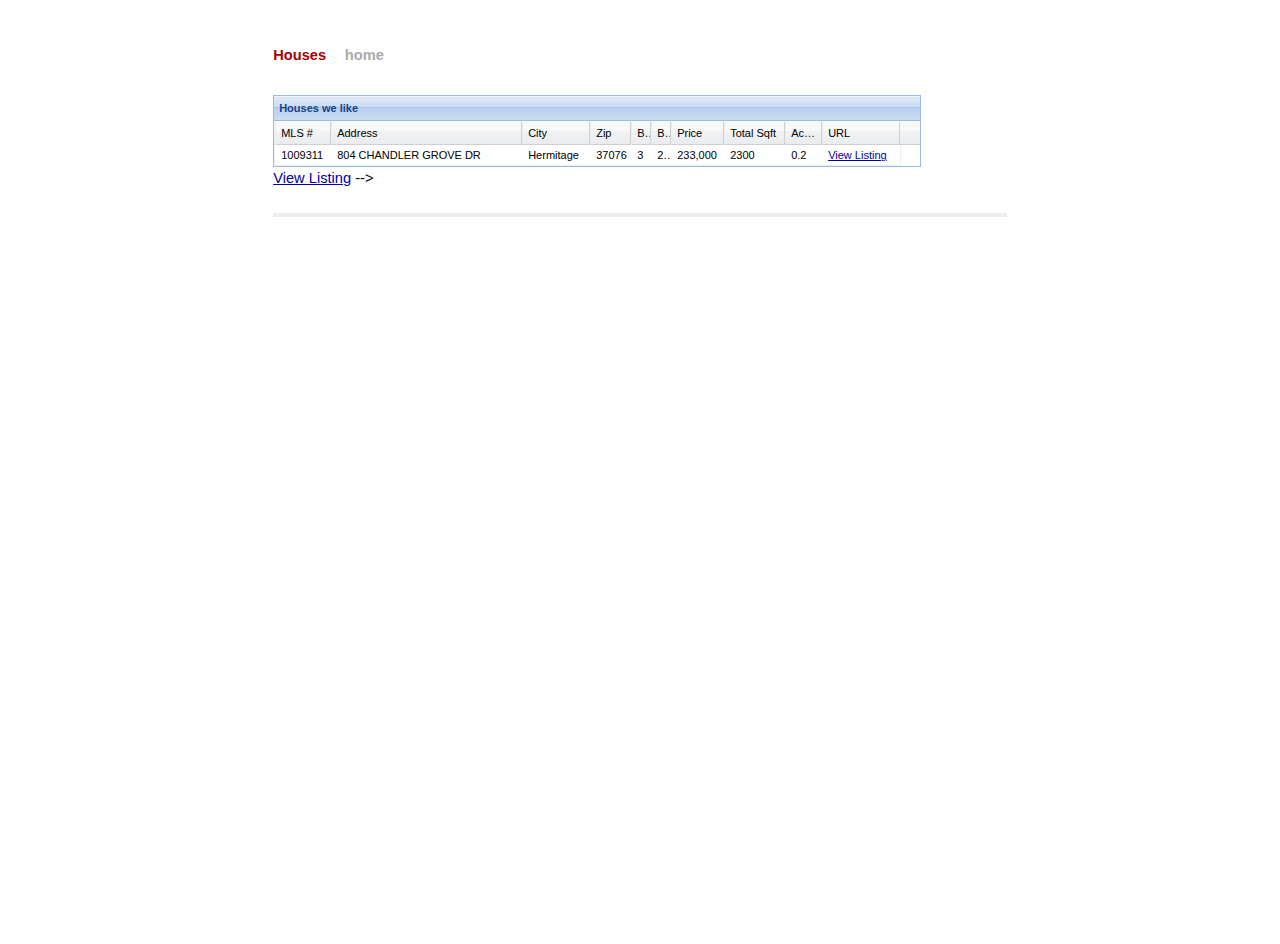
==== commit 5e3302c6: "make table 'Houses we like' table" ====
--- a/default.html
+++ b/default.html
@@ -15,8 +15,8 @@
    <link rel="stylesheet" href="css/screen.css" type="text/css" media="screen, projection" />
 </head>
 <style type="text/css">
-#the-table { border:1px solid #bbb;border-collapse:collapse; }
-#the-table td,#the-table th { border:1px solid #ccc;border-collapse:collapse;padding:5px; }
+/* table { border:1px solid #bbb;border-collapse:collapse; }
+table td, table th { border:1px solid #ccc;border-collapse:collapse;padding:5px; } */
 </style>
 <body>
 
@@ -26,7 +26,7 @@
     <a class="extra" href="/">home</a>
   </div>
 
-<table id="the-table">
+<table id="like-table">
     <thead>
         <tr>
             <th>MLS #</th>
@@ -54,6 +54,8 @@
             <td>0.2</td> <!-- Acres -->
             <td><a href="http://www.realtor.com/search/searchresults.aspx?mlslid=1009311">View Listing</a></td> <!-- URL -->
         </tr>
+    </tbody>
+</table>
         <!--
         <tr>
             <td></td> <!-- MLS -->
@@ -68,8 +70,6 @@
             <td><a href="http://www.realtor.com/search/searchresults.aspx?mlslid=">View Listing</a></td> <!-- URL -->
         </tr>
         -->
-    </tbody>
-</table>
 
 <!-- http://www.realtor.com/search/searchresults.aspx?mlslid=1009311 -->
   
